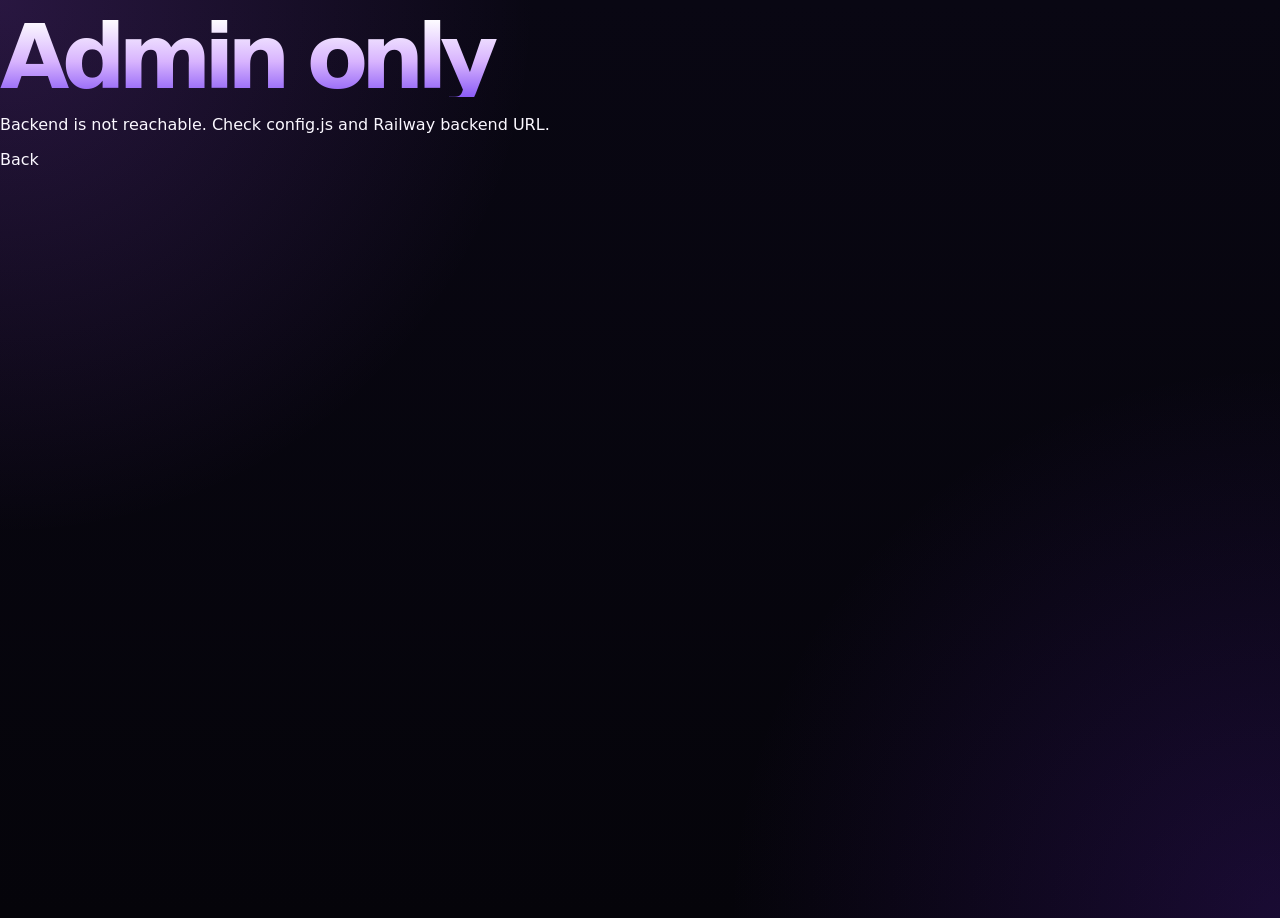
==== admin.html @ 063a1f6b "Add files via upload" ====
<!DOCTYPE html>
<html lang="en">
<head>
  <meta charset="UTF-8" />
  <meta name="viewport" content="width=device-width, initial-scale=1.0" />
  <title>Azor Studios — Admin Dashboard</title>
  <link rel="icon" href="assets/pack.png" />
  <link rel="stylesheet" href="styles.css?v=3" />
</head>
<body class="admin-body">
  <div class="noise" aria-hidden="true"></div>

  <aside class="admin-sidebar">
    <a class="brand admin-brand" href="index.html">
      <img src="assets/pack.png" alt="" />
      <span>Azor<span>Studios</span></span>
    </a>
    <nav class="admin-menu">
      <a class="active" href="#uploadSection">Upload</a>
      <a href="#productsSection">Products</a>
      <a href="#usersSection">Users</a>
      <a href="#downloadsSection">Downloads</a>
      <a href="#activitySection">Activity</a>
      <a href="index.html">Website</a>
    </nav>
    <button class="btn btn-dark admin-logout" id="logoutBtn">Logout</button>
  </aside>

  <main class="admin-main">
    <section class="admin-hero">
      <p class="pill"><span></span> Admin Dashboard</p>
      <h1>Manage Azor Studios.</h1>
      <p>Upload plugins, mods and resource packs. Track users, downloads and account activity.</p>
    </section>

    <section class="admin-upload-card" id="uploadSection">
      <div class="upload-header">
        <div>
          <h2>Create a new project</h2>
          <p>Modrinth-style upload form for admins only.</p>
        </div>
        <span class="upload-badge">Admin Upload</span>
      </div>

      <form id="uploadForm" class="project-form" enctype="multipart/form-data">
        <div class="field-group">
          <label>Type</label>
          <select name="category" required>
            <option value="plugins">Plugin</option>
            <option value="setups">Setup</option>
            <option value="configs">Config</option>
            <option value="skript">Skript</option>
            <option value="mods">Mod</option>
          </select>
        </div>

        <div class="field-group">
          <label>Name</label>
          <input name="title" id="projectTitle" placeholder="Enter project name..." required />
          <small>Short and memorable names work best.</small>
        </div>

        <div class="field-group">
          <label>URL Preview</label>
          <input id="slugPreview" value="https://azorstudios/project/" disabled />
        </div>

        <div class="field-row">
          <div class="field-group">
            <label>Plugin Version</label>
            <input name="version" placeholder="1.0.0" value="1.0.0" required />
          </div>
          <div class="field-group">
            <label>Minecraft Versions</label>
            <input name="minecraftVersions" placeholder="1.21.11, 1.21.10, 1.21.9" value="1.21.x" required />
            <small>Comma-separated. Newest first.</small>
          </div>
          <div class="field-group">
            <label>Visibility</label>
            <div class="visibility-pills" aria-label="Visibility">
              <button type="button" class="selected">Public</button>
              <button type="button">Unlisted</button>
              <button type="button">Private</button>
            </div>
          </div>
        </div>

        <div class="field-row">
          <div class="field-group">
            <label>Loader</label>
            <div class="checkbox-list" data-checkbox-group="loaders">
              <label><input type="checkbox" name="loaders" value="paper" checked> Paper</label>
              <label><input type="checkbox" name="loaders" value="spigot"> Spigot</label>
              <label><input type="checkbox" name="loaders" value="fabric"> Fabric</label>
              <label><input type="checkbox" name="loaders" value="forge"> Forge</label>
            </div>
          </div>
          <div class="field-group">
            <label>Platform</label>
            <div class="checkbox-list" data-checkbox-group="platforms">
              <label><input type="checkbox" name="platforms" value="bungeecord"> BungeeCord</label>
              <label><input type="checkbox" name="platforms" value="geyser"> Geyser Extension</label>
              <label><input type="checkbox" name="platforms" value="velocity"> Velocity</label>
              <label><input type="checkbox" name="platforms" value="waterfall"> Waterfall</label>
            </div>
          </div>
          <div class="field-group">
            <label>Environment</label>
            <div class="checkbox-list" data-checkbox-group="environments">
              <label><input type="checkbox" name="environments" value="client"> Client</label>
              <label><input type="checkbox" name="environments" value="server" checked> Server</label>
            </div>
          </div>
          <div class="field-group">
            <label>License</label>
            <select name="license">
              <option value="proprietary" selected>Proprietary</option>
              <option value="open_source">Open source</option>
            </select>
          </div>
        </div>

        <div class="field-group">
          <label>Summary</label>
          <textarea name="shortDescription" rows="3" placeholder="A sentence or two that describes your project." required></textarea>
          <small>This appears on product cards.</small>
        </div>

        <div class="field-group">
          <label>Description</label>
          <textarea name="description" rows="6" placeholder="Full description, setup notes, features, requirements..."></textarea>
        </div>

        <div class="field-group file-drop">
          <label>Project icon</label>
          <input name="icon" type="file" accept=".png,.jpg,.jpeg,.webp,.gif" />
          <small>Optional icon. Appears in search results, cards and project pages.</small>
        </div>

        <div class="field-group">
          <label>Version changelog</label>
          <textarea name="changelog" rows="4" placeholder="What changed in this version?"></textarea>
        </div>

        <div class="field-group file-drop">
          <label>Upload file</label>
          <input name="file" type="file" accept=".jar,.zip,.mcpack" required />
          <small>Allowed: .jar, .zip, .mcpack — max 100MB.</small>
        </div>

        <div class="upload-actions">
          <button class="btn btn-dark" type="reset">Cancel</button>
          <button class="btn btn-primary" type="submit">+ Create project</button>
        </div>
        <small id="uploadStatus" class="upload-status"></small>
      </form>
    </section>

    <section class="admin-stats">
      <div><strong id="statUsers">0</strong><span>Users</span></div>
      <div><strong id="statDownloads">0</strong><span>Downloads</span></div>
      <div><strong id="statActivity">0</strong><span>Activity logs</span></div>
    </section>

    <section class="admin-panel" id="productsSection">
      <h2>Uploaded Products</h2>
      <div id="productsTable" class="table-wrap">Loading...</div>
    </section>

    <section class="admin-panel" id="usersSection">
      <h2>Users</h2>
      <div id="usersTable" class="table-wrap">Loading...</div>
    </section>

    <section class="admin-panel" id="downloadsSection">
      <h2>Downloads</h2>
      <div id="downloadsTable" class="table-wrap">Loading...</div>
    </section>

    <section class="admin-panel" id="activitySection">
      <h2>Activity</h2>
      <div id="activityTable" class="table-wrap">Loading...</div>
    </section>
  </main>

  <script src="config.js?v=3"></script>
  <script src="admin.js?v=3"></script>
</body>
</html>
---- styles.css ----
/* =========================================================
   Azor Studios Website
   Clean purple/black frontend stylesheet
   ========================================================= */

/* -----------------------------
   1. Theme tokens
----------------------------- */
:root {
  --bg: #070611;
  --bg-deep: #030208;
  --panel: #11101b;
  --panel-2: #171426;
  --panel-3: #211d2f;

  --text: #fbf8ff;
  --muted: #a99dbb;
  --muted-2: #7f728f;

  --purple: #a855f7;
  --purple-2: #7c3aed;
  --purple-3: #6d28d9;
  --soft: #d8b4fe;

  --line: rgba(216, 180, 254, 0.14);
  --line-strong: rgba(216, 180, 254, 0.38);
  --glass: rgba(255, 255, 255, 0.055);
  --glass-strong: rgba(255, 255, 255, 0.085);

  --shadow: 0 24px 80px rgba(0, 0, 0, 0.45);
  --shadow-soft: 0 14px 45px rgba(0, 0, 0, 0.28);

  --radius-sm: 12px;
  --radius-md: 18px;
  --radius-lg: 26px;
  --radius-xl: 32px;

  --container: 1180px;
  --ease: cubic-bezier(0.16, 1, 0.3, 1);
}

/* -----------------------------
   2. Base reset
----------------------------- */
* {
  box-sizing: border-box;
}

html {
  scroll-behavior: smooth;
}

body {
  margin: 0;
  min-height: 100vh;
  color: var(--text);
  font-family: Inter, ui-sans-serif, system-ui, -apple-system, BlinkMacSystemFont, "Segoe UI", sans-serif;
  background:
    radial-gradient(circle at 50% -10%, #261343 0%, var(--bg) 45%, var(--bg-deep) 100%);
  cursor: url("assets/sword-cursor.png") 4 4, auto;
  overflow-x: hidden;
}

body.admin-body {
  background:
    radial-gradient(circle at top left, rgba(168, 85, 247, 0.20), transparent 34%),
    radial-gradient(circle at bottom right, rgba(109, 40, 217, 0.20), transparent 35%),
    linear-gradient(180deg, #090713, #05040a);
}

a {
  color: inherit;
  text-decoration: none;
}

button,
input,
textarea,
select {
  font: inherit;
}

button {
  color: inherit;
}

img {
  display: block;
  max-width: 100%;
}

a,
button,
.primary-btn,
.secondary-btn,
.ghost-btn,
.category-card,
.market-card,
.admin-menu a,
.visibility-pills button,
input[type="file"] {
  cursor: url("assets/sword-pointer.png") 4 4, pointer;
}

input,
textarea {
  cursor: text;
}

::selection {
  background: var(--purple);
  color: white;
}

/* -----------------------------
   3. Shared helpers
----------------------------- */
.bg-noise {
  position: fixed;
  inset: 0;
  z-index: -1;
  opacity: 0.07;
  pointer-events: none;
  background-image: url("data:image/svg+xml,%3Csvg viewBox='0 0 250 250' xmlns='http://www.w3.org/2000/svg'%3E%3Cfilter id='n'%3E%3CfeTurbulence type='fractalNoise' baseFrequency='.8' numOctaves='3'/%3E%3C/filter%3E%3Crect width='100%25' height='100%25' filter='url(%23n)'/%3E%3C/svg%3E");
}

.shell {
  width: min(var(--container), calc(100% - 36px));
  margin-inline: auto;
}

.hidden {
  display: none !important;
}

.eyebrow {
  display: inline-flex;
  align-items: center;
  gap: 8px;
  width: fit-content;
  padding: 8px 12px;
  border: 1px solid var(--line);
  border-radius: 999px;
  background: rgba(168, 85, 247, 0.12);
  color: var(--soft);
  font-size: 0.78rem;
  font-weight: 950;
  letter-spacing: 0.12em;
  text-transform: uppercase;
}

.eyebrow::before {
  content: "";
  width: 7px;
  height: 7px;
  border-radius: 50%;
  background: var(--purple);
  box-shadow: 0 0 14px rgba(168, 85, 247, 0.85);
}

.reveal {
  opacity: 0;
  transform: translateY(22px);
  transition: opacity 0.65s var(--ease), transform 0.65s var(--ease);
}

.reveal.visible {
  opacity: 1;
  transform: none;
}

.delay-1 {
  transition-delay: 0.12s;
}

/* -----------------------------
   4. Buttons
----------------------------- */
.primary-btn,
.secondary-btn,
.ghost-btn {
  display: inline-flex;
  align-items: center;
  justify-content: center;
  border-radius: 15px;
  font-weight: 950;
  transition: transform 0.18s ease, border-color 0.18s ease, background 0.18s ease, color 0.18s ease;
}

.primary-btn {
  border: 0;
  padding: 11px 16px;
  color: white;
  background: linear-gradient(135deg, var(--purple), var(--purple-3));
  box-shadow: 0 12px 30px rgba(168, 85, 247, 0.25);
}

.secondary-btn {
  padding: 11px 16px;
  border: 1px solid var(--line);
  background: var(--panel-2);
  color: var(--text);
}

.ghost-btn {
  padding: 10px 13px;
  border: 1px solid transparent;
  background: transparent;
  color: var(--muted);
}

.primary-btn:hover,
.secondary-btn:hover,
.ghost-btn:hover {
  transform: translateY(-2px);
}

.ghost-btn:hover,
.secondary-btn:hover {
  border-color: var(--line);
  background: rgba(168, 85, 247, 0.12);
  color: var(--soft);
}

.big {
  padding: 15px 22px;
}

.link-btn {
  padding: 0;
  border: 0;
  background: transparent;
  color: var(--soft);
  font-weight: 900;
  text-align: left;
}

/* -----------------------------
   5. Header / navigation
----------------------------- */
.topbar {
  position: sticky;
  top: 16px;
  z-index: 50;
  display: flex;
  align-items: center;
  justify-content: space-between;
  gap: 16px;
  width: min(var(--container), calc(100% - 36px));
  margin: 16px auto 0;
  padding: 12px 14px;
  border: 1px solid var(--line);
  border-radius: 20px;
  background: rgba(12, 10, 22, 0.78);
  backdrop-filter: blur(18px);
  box-shadow: var(--shadow-soft);
}

.brand {
  display: flex;
  align-items: center;
  gap: 10px;
  font-size: 1.1rem;
  font-weight: 950;
  white-space: nowrap;
}

.brand img {
  width: 38px;
  height: 38px;
  border-radius: 10px;
}

.brand span span {
  color: var(--soft);
}

.desktop-nav {
  display: flex;
  align-items: center;
  gap: 8px;
}

.desktop-nav a {
  padding: 10px 13px;
  border: 1px solid transparent;
  border-radius: 14px;
  color: var(--muted);
  font-weight: 800;
}

.desktop-nav a:hover,
.desktop-nav a.active {
  border-color: var(--line);
  background: rgba(168, 85, 247, 0.12);
  color: var(--soft);
}

.top-actions {
  display: flex;
  align-items: center;
  gap: 8px;
}

.profile-chip {
  display: flex;
  align-items: center;
  gap: 8px;
  padding: 7px 10px;
  border: 1px solid var(--line);
  border-radius: 999px;
  color: var(--soft);
  font-weight: 900;
}

.profile-chip img {
  width: 26px;
  height: 26px;
  border-radius: 7px;
}

.mobile-toggle {
  display: none;
  padding: 9px 12px;
  border: 1px solid var(--line);
  border-radius: 12px;
  background: var(--panel-2);
  color: white;
}

.mobile-nav {
  display: none;
}

/* -----------------------------
   6. Home hero
----------------------------- */
.hero {
  display: grid;
  grid-template-columns: 1.1fr 0.9fr;
  align-items: center;
  gap: 45px;
  min-height: calc(100vh - 80px);
  padding-block: 80px;
}

.hero h1,
h1 {
  margin: 18px 0;
  font-size: clamp(3.2rem, 7vw, 6.8rem);
  line-height: 0.88;
  letter-spacing: -0.085em;
  background: linear-gradient(180deg, #ffffff, var(--soft) 55%, #8b5cf6);
  -webkit-background-clip: text;
  background-clip: text;
  color: transparent;
}

.hero p,
.section-title p {
  max-width: 680px;
  color: var(--muted);
  font-size: 1.12rem;
  line-height: 1.7;
}

.hero-actions {
  display: flex;
  flex-wrap: wrap;
  gap: 12px;
  margin: 28px 0;
}

.metrics {
  display: flex;
  flex-wrap: wrap;
  gap: 12px;
}

.metrics div {
  padding: 14px 16px;
  border: 1px solid var(--line);
  border-radius: var(--radius-md);
  background: rgba(255, 255, 255, 0.045);
}

.metrics b {
  display: block;
}

.metrics span {
  color: var(--muted);
  font-size: 0.86rem;
}

.hero-preview {
  position: relative;
}

.preview-card {
  padding: 28px;
  border: 1px solid var(--line);
  border-radius: 30px;
  background: linear-gradient(180deg, rgba(255, 255, 255, 0.08), rgba(255, 255, 255, 0.03));
  box-shadow: var(--shadow);
}

.main-preview {
  text-align: center;
}

.main-preview img {
  width: 220px;
  margin: 0 auto 20px;
  border-radius: var(--radius-lg);
}

.main-preview p {
  color: var(--muted);
}

.floating-card {
  position: absolute;
  padding: 12px 16px;
  border: 1px solid var(--line);
  border-radius: 16px;
  background: var(--panel);
  color: var(--soft);
  font-weight: 950;
  box-shadow: var(--shadow);
}

.floating-card.one {
  top: 30px;
  left: -20px;
}

.floating-card.two {
  right: -12px;
  bottom: 50px;
}

/* -----------------------------
   7. Sections / cards
----------------------------- */
.category-section,
.features,
.contact {
  padding-block: 80px;
}

.section-title {
  max-width: 760px;
  margin: 0 auto 38px;
  text-align: center;
}

.section-title h2,
.contact-card h2 {
  margin: 14px 0;
  font-size: clamp(2.1rem, 4.2vw, 4.4rem);
  line-height: 0.95;
  letter-spacing: -0.06em;
}

.category-grid,
.feature-grid,
.ads-grid {
  display: grid;
  gap: 18px;
}

.category-grid {
  grid-template-columns: repeat(3, 1fr);
}

.feature-grid {
  grid-template-columns: repeat(4, 1fr);
}

.ads-grid {
  grid-template-columns: repeat(2, 1fr);
  padding-block: 40px;
}

.category-card,
.feature-card,
.ad-card,
.contact-card,
.market-card,
.admin-panel,
.admin-upload-card {
  border: 1px solid var(--line);
  border-radius: var(--radius-lg);
  background: linear-gradient(180deg, rgba(255, 255, 255, 0.07), rgba(255, 255, 255, 0.025));
  box-shadow: var(--shadow);
}

.category-card,
.feature-card,
.ad-card {
  position: relative;
  display: block;
  padding: 26px;
  overflow: hidden;
  transition: transform 0.2s ease, border-color 0.2s ease;
}

.category-card:hover,
.ad-card:hover,
.market-card:hover {
  transform: translateY(-6px);
  border-color: var(--line-strong);
}

.category-card span {
  display: grid;
  place-items: center;
  width: 46px;
  height: 46px;
  border-radius: 15px;
  background: rgba(168, 85, 247, 0.16);
  color: var(--soft);
  font-weight: 950;
}

.category-card h3,
.feature-card b,
.ad-card h3 {
  font-size: 1.35rem;
}

.category-card p,
.feature-card p,
.ad-card p,
.contact-card p,
.market-card p,
.market-card small {
  color: var(--muted);
  line-height: 1.7;
}

.category-card b,
.ad-card small,
.contact-links a {
  color: var(--soft);
}

.contact-card {
  display: flex;
  align-items: center;
  justify-content: space-between;
  gap: 22px;
  padding: 30px;
}

.contact-links {
  display: grid;
  gap: 10px;
  font-weight: 900;
}

.footer {
  display: flex;
  justify-content: space-between;
  gap: 18px;
  padding-block: 28px;
  border-top: 1px solid var(--line);
  color: var(--muted);
}

/* -----------------------------
   8. Product pages
----------------------------- */
.products-page {
  padding-block: 40px 80px;
}

.market-tabs {
  display: flex;
  flex-wrap: wrap;
  gap: 6px;
  padding: 16px 0 0;
  border-bottom: 1px solid var(--line);
}

.market-tabs a {
  padding: 12px 18px;
  border-radius: 12px 12px 0 0;
  color: var(--muted);
  font-weight: 900;
  transition: background 0.15s ease, color 0.15s ease;
}

.market-tabs a.active {
  color: var(--text);
  background: rgba(168, 85, 247, 0.16);
}

.market-tabs a:hover {
  color: var(--text);
}

/* Legacy pill toolbar kept for the in-page category switch above the grid */
.product-toolbar {
  display: flex;
  flex-wrap: wrap;
  justify-content: center;
  gap: 10px;
  margin: 0 0 28px;
}

.product-toolbar a {
  padding: 12px 18px;
  border: 1px solid var(--line);
  border-radius: 999px;
  color: var(--muted);
  font-weight: 950;
}

.product-toolbar a.active,
.product-toolbar a:hover {
  border-color: transparent;
  background: linear-gradient(135deg, var(--purple), var(--purple-3));
  color: white;
}

.market-toolbar {
  display: flex;
  gap: 14px;
  margin-bottom: 16px;
  flex-wrap: wrap;
}

.market-search {
  flex: 1;
  min-width: 220px;
  display: flex;
  align-items: center;
  gap: 10px;
  padding: 0 16px;
  border: 1px solid var(--line);
  border-radius: 14px;
  background: rgba(255, 255, 255, 0.05);
}

.market-search-icon {
  color: var(--muted-2);
  font-size: 1.1rem;
}

.market-search input {
  flex: 1;
  padding: 14px 0;
  border: 0;
  background: transparent;
  color: var(--text);
}

.market-search input:focus {
  outline: none;
}

.market-sort {
  display: flex;
  align-items: center;
  gap: 10px;
  padding: 0 14px;
  border: 1px solid var(--line);
  border-radius: 14px;
  background: rgba(255, 255, 255, 0.05);
  color: var(--muted);
  font-weight: 850;
  white-space: nowrap;
}

.market-sort select {
  padding: 14px 4px;
  border: 0;
  background: transparent;
  color: var(--text);
  font-weight: 850;
}

.market-sort select:focus {
  outline: none;
}

.market-result-bar {
  display: flex;
  align-items: center;
  justify-content: space-between;
  gap: 14px;
  margin-bottom: 16px;
  flex-wrap: wrap;
}

.market-count {
  color: var(--muted);
  font-weight: 800;
}

.market-pagination {
  display: flex;
  align-items: center;
  gap: 6px;
}

.market-pagination-bottom {
  justify-content: center;
  margin-top: 22px;
}

.page-btn {
  min-width: 38px;
  height: 38px;
  padding: 0 10px;
  border: 1px solid var(--line);
  border-radius: 10px;
  background: rgba(255, 255, 255, 0.04);
  color: var(--muted);
  font-weight: 850;
}

.page-btn:hover:not(:disabled) {
  border-color: var(--line-strong);
  color: var(--text);
}

.page-btn.active {
  border-color: transparent;
  background: linear-gradient(135deg, var(--purple), var(--purple-3));
  color: white;
}

.page-btn:disabled {
  opacity: 0.35;
  cursor: not-allowed;
}

.page-ellipsis {
  color: var(--muted-2);
  padding: 0 4px;
}

.product-list {
  display: grid;
  gap: 14px;
}

.market-card {
  padding: 22px;
  transition: transform 0.2s ease, border-color 0.2s ease;
}

.market-card img {
  width: 76px;
  border-radius: 18px;
}

.market-card-empty {
  text-align: center;
  padding: 50px 24px;
}

.market-type {
  display: block;
  margin: 14px 0 8px;
  color: var(--soft);
  font-size: 0.75rem;
  font-weight: 950;
  text-transform: uppercase;
}

.market-row {
  display: grid;
  grid-template-columns: 76px 1fr auto;
  gap: 18px;
  align-items: center;
  padding: 18px;
}

.market-row-body {
  display: grid;
  gap: 8px;
  min-width: 0;
}

.market-row-head {
  display: flex;
  align-items: baseline;
  gap: 10px;
  flex-wrap: wrap;
}

.market-row-head h3 {
  font-size: 1.15rem;
}

.market-row-author {
  color: var(--muted-2);
  font-weight: 700;
  font-size: 0.9rem;
}

.market-row-desc {
  color: var(--muted);
  line-height: 1.6;
  font-size: 0.95rem;
}

.market-row-tags {
  display: flex;
  flex-wrap: wrap;
  gap: 8px;
}

.tag-chip {
  padding: 5px 10px;
  border-radius: 999px;
  background: rgba(168, 85, 247, 0.14);
  color: var(--soft);
  font-size: 0.78rem;
  font-weight: 850;
}

.tag-chip-more {
  background: rgba(255, 255, 255, 0.06);
  color: var(--muted);
}

.market-row-stats {
  display: grid;
  gap: 6px;
  text-align: right;
  color: var(--muted);
  font-size: 0.88rem;
  white-space: nowrap;
}

.market-row-stats b {
  color: var(--text);
}

.market-row-updated {
  color: var(--muted-2);
}

/* -----------------------------
   9. Modals / auth forms
----------------------------- */
.modal {
  position: fixed;
  inset: 0;
  z-index: 100;
  display: none;
  align-items: center;
  justify-content: center;
  padding: 20px;
  background: rgba(0, 0, 0, 0.7);
}

.modal.open {
  display: flex;
}

.modal-box,
.modal-card {
  position: relative;
  width: min(430px, 100%);
  padding: 24px;
  border: 1px solid var(--line);
  border-radius: 24px;
  background: var(--panel);
  box-shadow: var(--shadow);
}

.modal-box h2,
.modal-card h2 {
  margin: 0 0 14px;
}

.close-modal,
.modal-close {
  position: absolute;
  top: 14px;
  right: 14px;
  width: 34px;
  height: 34px;
  border: 0;
  border-radius: 50%;
  background: var(--panel-3);
  color: white;
}

.modal form,
.modal-card form {
  display: grid;
  gap: 12px;
}

.modal input,
.modal textarea,
.modal-card input,
.modal-card textarea {
  width: 100%;
  padding: 14px;
  border: 1px solid var(--line);
  border-radius: 14px;
  background: #0b0a13;
  color: var(--text);
}

.modal-status {
  min-height: 1.2em;
  color: var(--soft);
}

.auth-page {
  display: grid;
  place-items: center;
  min-height: 100vh;
}

.auth-card h1 {
  margin: 18px 0;
  font-size: 2.2rem;
  letter-spacing: -0.04em;
  background: none;
  color: var(--text);
}

/* -----------------------------
   10. Admin dashboard
----------------------------- */
.admin-sidebar {
  position: fixed;
  top: 18px;
  bottom: 18px;
  left: 18px;
  z-index: 20;
  display: flex;
  flex-direction: column;
  width: 250px;
  padding: 18px;
  border: 1px solid var(--line);
  border-radius: 28px;
  background: rgba(13, 11, 24, 0.82);
  backdrop-filter: blur(18px);
}

.admin-brand {
  margin-bottom: 24px;
}

.admin-menu {
  display: grid;
  gap: 8px;
}

.admin-menu a {
  padding: 12px 14px;
  border-radius: 14px;
  color: var(--muted);
  font-weight: 800;
}

.admin-menu a.active,
.admin-menu a:hover {
  background: rgba(168, 85, 247, 0.16);
  color: var(--soft);
}

.admin-logout {
  margin-top: auto;
}

.admin-main {
  max-width: 1300px;
  margin-left: 290px;
  padding: 34px 32px 80px;
}

.admin-hero {
  padding: 28px 0;
}

.admin-hero h1 {
  font-size: clamp(2.4rem, 5vw, 4.5rem);
}

.admin-upload-card,
.admin-panel {
  padding: 24px;
  margin-bottom: 20px;
}

.upload-header {
  display: flex;
  align-items: center;
  justify-content: space-between;
  gap: 20px;
  padding-bottom: 18px;
  margin-bottom: 20px;
  border-bottom: 1px solid var(--line);
}

.upload-header h2,
.admin-panel h2 {
  margin: 0 0 6px;
  font-size: 1.7rem;
}

.upload-badge {
  padding: 9px 12px;
  border: 1px solid rgba(216, 180, 254, 0.28);
  border-radius: 999px;
  background: rgba(168, 85, 247, 0.12);
  color: var(--soft);
  font-weight: 900;
}

.project-form {
  display: grid;
  gap: 18px;
}

.field-row {
  display: grid;
  grid-template-columns: repeat(auto-fit, minmax(180px, 1fr));
  gap: 16px;
}

.field-group {
  display: grid;
  gap: 8px;
}

.field-group label {
  font-weight: 900;
}

.field-group input,
.field-group select,
.field-group textarea,
.upload-form input,
.upload-form select,
.upload-form textarea {
  width: 100%;
  padding: 15px 16px;
  border: 1px solid rgba(216, 180, 254, 0.16);
  border-radius: 16px;
  background: #11101a;
  color: var(--text);
}

.field-group input:focus,
.field-group select:focus,
.field-group textarea:focus {
  outline: 2px solid var(--purple);
  border-color: transparent;
}

.field-group small {
  color: var(--muted);
}

.visibility-pills {
  display: flex;
  flex-wrap: wrap;
  gap: 10px;
}

.visibility-pills button {
  padding: 12px 18px;
  border: 0;
  border-radius: 14px;
  background: #272432;
  color: var(--muted);
  font-weight: 900;
}

.visibility-pills button.selected {
  outline: 1px solid var(--purple);
  background: rgba(168, 85, 247, 0.2);
  color: var(--soft);
}

.file-drop {
  padding: 18px;
  border: 1px dashed rgba(216, 180, 254, 0.28);
  border-radius: 20px;
  background: rgba(255, 255, 255, 0.025);
}

.checkbox-list {
  display: grid;
  gap: 8px;
  padding: 14px 16px;
  border: 1px solid rgba(216, 180, 254, 0.16);
  border-radius: 16px;
  background: #11101a;
}

.checkbox-list label {
  display: flex;
  align-items: center;
  gap: 10px;
  font-weight: 700;
  color: var(--muted);
  cursor: pointer;
}

.checkbox-list label:hover {
  color: var(--text);
}

.checkbox-list input[type="checkbox"] {
  width: 16px;
  height: 16px;
  accent-color: var(--purple);
}

.upload-actions {
  display: flex;
  justify-content: flex-end;
  gap: 12px;
}

.upload-status {
  min-height: 1.2em;
}

.admin-stats {
  display: grid;
  grid-template-columns: repeat(3, 1fr);
  gap: 16px;
  margin: 18px 0;
}

.admin-stats div {
  padding: 22px;
  border: 1px solid var(--line);
  border-radius: 22px;
  background: var(--glass);
}

.admin-stats strong {
  display: block;
  color: var(--soft);
  font-size: 2rem;
}

.admin-stats span {
  color: var(--muted);
  font-weight: 800;
}

.table-wrap {
  overflow-x: auto;
}

table {
  width: 100%;
  border-collapse: collapse;
  font-size: 0.92rem;
}

th,
td {
  padding: 12px 10px;
  border-bottom: 1px solid var(--line);
  color: var(--muted);
  text-align: left;
  white-space: nowrap;
}

th {
  color: var(--soft);
  font-weight: 950;
}

.avatar-small {
  width: 34px;
  height: 34px;
  border-radius: 8px;
}

.empty-table {
  padding: 14px;
  color: var(--muted);
}

/* -----------------------------
   11. Responsive
----------------------------- */
@media (max-width: 1050px) {
  .desktop-nav,
  .top-actions {
    display: none;
  }

  .mobile-toggle {
    display: block;
  }

  .mobile-nav.open {
    position: fixed;
    top: 82px;
    left: 18px;
    right: 18px;
    z-index: 60;
    display: grid;
    padding: 14px;
    border: 1px solid var(--line);
    border-radius: 18px;
    background: var(--panel);
  }

  .mobile-nav a {
    padding: 12px;
    color: var(--muted);
  }

  .hero,
  .contact-card {
    grid-template-columns: 1fr;
    display: grid;
  }

  .floating-card {
    display: none;
  }

  .feature-grid {
    grid-template-columns: repeat(2, 1fr);
  }

  .admin-sidebar {
    position: static;
    width: auto;
    margin: 16px;
  }

  .admin-main {
    margin-left: 0;
    padding: 16px;
  }
}

@media (max-width: 760px) {
  .category-grid,
  .feature-grid,
  .ads-grid,
  .product-list,
  .field-row,
  .admin-stats {
    grid-template-columns: 1fr;
  }

  .hero h1,
  h1 {
    font-size: 3.35rem;
  }

  .topbar {
    width: calc(100% - 20px);
  }

  .shell {
    width: calc(100% - 24px);
  }

  .footer,
  .upload-header,
  .contact-card {
    flex-direction: column;
    align-items: flex-start;
  }
}


/* Navigation compact account fix */
.topbar {
  width: min(1320px, calc(100% - 28px));
}

.desktop-nav {
  gap: 4px;
  flex-shrink: 1;
}

.desktop-nav a,
.ghost-btn {
  padding: 8px 10px;
  font-size: 0.92rem;
}

.top-actions {
  gap: 6px;
  flex-shrink: 0;
}

.profile-chip {
  max-width: 175px;
  min-width: 0;
  padding: 6px 9px;
  overflow: hidden;
}

.profile-chip span {
  overflow: hidden;
  text-overflow: ellipsis;
  white-space: nowrap;
}

.profile-chip img {
  flex: 0 0 auto;
}

/* Smaller custom Minecraft sword cursor */
html,
body {
  cursor: url("assets/sword-cursor.png") 2 2, auto;
}

a,
button,
.primary-btn,
.secondary-btn,
.ghost-btn,
.category-card,
.market-card,
.admin-menu a,
.visibility-pills button,
input[type="file"] {
  cursor: url("assets/sword-pointer.png") 2 2, pointer;
}

@media (max-width: 1180px) {
  .desktop-nav a,
  .ghost-btn {
    padding: 7px 8px;
    font-size: 0.86rem;
  }

  .profile-chip {
    max-width: 145px;
  }
}

/* Account dropdown nav fix */
.topbar {
  width: min(1400px, calc(100% - 28px));
}

.brand {
  font-size: 1rem;
}

.brand img {
  width: 34px;
  height: 34px;
}

.desktop-nav {
  gap: 2px;
}

.desktop-nav a,
.ghost-btn {
  padding: 8px 9px;
  font-size: 0.88rem;
}

.top-actions {
  position: relative;
  gap: 6px;
}

.profile-chip {
  max-width: 155px;
  min-width: 0;
  padding: 6px 9px;
  overflow: hidden;
}

.profile-chip span {
  overflow: hidden;
  text-overflow: ellipsis;
  white-space: nowrap;
}

.profile-chip b {
  color: var(--muted);
  font-size: 0.8rem;
}

.account-menu {
  position: absolute;
  top: calc(100% + 10px);
  right: 0;
  z-index: 80;
  min-width: 190px;
  padding: 8px;
  border: 1px solid var(--line);
  border-radius: 16px;
  background: rgba(17, 16, 27, 0.98);
  box-shadow: var(--shadow);
}

.account-menu button {
  display: block;
  width: 100%;
  padding: 10px 12px;
  border: 0;
  border-radius: 12px;
  background: transparent;
  color: var(--text);
  font-weight: 850;
  text-align: left;
}

.account-menu button:hover {
  background: rgba(168, 85, 247, 0.14);
  color: var(--soft);
}

@media (max-width: 1220px) {
  .desktop-nav a,
  .ghost-btn {
    padding: 7px 7px;
    font-size: 0.82rem;
  }

  .profile-chip {
    max-width: 125px;
  }
}

/* Transparent navbar + scroll animation + discover dropdown */
.topbar {
  background: rgba(12, 10, 22, 0.18);
  border-color: rgba(216, 180, 254, 0.10);
  box-shadow: none;
  transition: background 0.28s ease, border-color 0.28s ease, box-shadow 0.28s ease, transform 0.28s ease, padding 0.28s ease;
}

.topbar.nav-scrolled {
  background: rgba(12, 10, 22, 0.84);
  border-color: var(--line);
  box-shadow: var(--shadow-soft);
  padding-top: 9px;
  padding-bottom: 9px;
}

.discover-menu {
  position: relative;
}

.discover-trigger {
  display: inline-flex;
  align-items: center;
  gap: 7px;
  padding: 10px 13px;
  border: 1px solid transparent;
  border-radius: 14px;
  background: transparent;
  color: var(--muted);
  font-weight: 850;
}

.discover-menu:hover .discover-trigger,
.discover-trigger:hover {
  border-color: var(--line);
  background: rgba(168, 85, 247, 0.12);
  color: var(--soft);
}

.discover-dropdown {
  position: absolute;
  top: calc(100% + 12px);
  left: 0;
  z-index: 100;
  width: 230px;
  padding: 10px;
  border: 1px solid var(--line);
  border-radius: 18px;
  background: rgba(17, 16, 27, 0.96);
  box-shadow: var(--shadow);
  opacity: 0;
  visibility: hidden;
  transform: translateY(8px) scale(0.98);
  transition: opacity 0.18s ease, visibility 0.18s ease, transform 0.18s ease;
  backdrop-filter: blur(18px);
}

.discover-menu:hover .discover-dropdown,
.discover-menu.open .discover-dropdown {
  opacity: 1;
  visibility: visible;
  transform: translateY(0) scale(1);
}

.discover-dropdown a {
  display: flex;
  align-items: center;
  gap: 12px;
  padding: 12px;
  border-radius: 13px;
  color: var(--muted);
  font-weight: 850;
}

.discover-dropdown a:hover {
  color: var(--text);
  background: rgba(168, 85, 247, 0.14);
}

.discover-dropdown span {
  display: inline-grid;
  place-items: center;
  min-width: 24px;
  color: var(--soft);
}

/* Admin product edit/delete buttons */
.row-actions {
  display: flex;
  gap: 8px;
}

.row-actions button {
  padding: 7px 10px;
  border: 1px solid var(--line);
  border-radius: 10px;
  background: rgba(168, 85, 247, 0.14);
  color: var(--soft);
  font-weight: 850;
}

.row-actions button.danger {
  border-color: rgba(255, 120, 120, 0.25);
  background: rgba(255, 80, 120, 0.12);
  color: #ff9bba;
}

.row-actions button:hover {
  transform: translateY(-1px);
}

/* Product sidebar and project page extensions */
.products-layout {
  display: grid;
  grid-template-columns: 300px 1fr;
  gap: 28px;
  align-items: start;
}

.filter-sidebar {
  position: sticky;
  top: 100px;
  display: grid;
  gap: 14px;
}

.filter-panel {
  border: 1px solid var(--line);
  border-radius: 18px;
  background: rgba(255, 255, 255, 0.055);
  overflow: hidden;
}

.filter-title {
  display: flex;
  justify-content: space-between;
  align-items: center;
  width: 100%;
  padding: 16px 18px;
  border: 0;
  background: transparent;
  color: var(--text);
  font-weight: 950;
  font-size: 1rem;
}

.filter-content {
  padding: 0 12px 14px;
}

.filter-panel.collapsed .filter-content {
  display: none;
}

.category-search {
  width: 100%;
  margin-bottom: 10px;
  padding: 12px;
  border: 1px solid var(--line);
  border-radius: 12px;
  background: #0b0a13;
  color: var(--text);
}

.option-list {
  display: grid;
  gap: 5px;
}

.scroll-list {
  max-height: 260px;
  overflow-y: auto;
  padding-right: 4px;
}

.scroll-list::-webkit-scrollbar {
  width: 6px;
}

.scroll-list::-webkit-scrollbar-thumb {
  background: var(--line-strong);
  border-radius: 999px;
}

.show-all-row {
  display: flex;
  align-items: center;
  gap: 10px;
  margin-top: 10px;
  padding: 8px 4px 0;
  color: var(--muted);
  font-weight: 800;
  font-size: 0.92rem;
  cursor: pointer;
}

.show-all-row input {
  width: 16px;
  height: 16px;
  accent-color: var(--purple);
}

.empty-filter {
  padding: 10px 4px;
  color: var(--muted-2);
  font-size: 0.9rem;
}

.filter-option {
  display: grid;
  grid-template-columns: 30px 1fr auto;
  align-items: center;
  gap: 8px;
  padding: 10px;
  border-radius: 12px;
  color: var(--muted);
  font-weight: 850;
}

.filter-option:hover,
.filter-option.active {
  background: rgba(168, 85, 247, 0.14);
  color: var(--text);
}

.filter-option span {
  color: var(--soft);
}

.filter-option em {
  color: var(--muted-2);
  font-style: normal;
}

.project-result {
  display: grid;
  grid-template-columns: 72px 1fr;
  gap: 16px;
}

.project-icon,
.project-page-icon {
  width: 72px;
  height: 72px;
  object-fit: cover;
  border-radius: 18px;
  border: 1px solid var(--line);
}

.project-page {
  padding-block: 70px;
}

.project-hero {
  display: grid;
  grid-template-columns: 110px 1fr;
  gap: 24px;
  align-items: center;
  padding: 28px;
  border: 1px solid var(--line);
  border-radius: 28px;
  background: linear-gradient(180deg, rgba(255,255,255,.075), rgba(255,255,255,.025));
  box-shadow: var(--shadow);
}

.project-page-icon {
  width: 110px;
  height: 110px;
}

.project-meta {
  display: flex;
  flex-wrap: wrap;
  gap: 10px;
  margin-top: 14px;
}

.project-meta span {
  padding: 8px 10px;
  border: 1px solid var(--line);
  border-radius: 999px;
  color: var(--muted);
  background: rgba(255,255,255,.04);
}

.project-tabs {
  display: flex;
  gap: 10px;
  margin: 22px 0;
  flex-wrap: wrap;
}

.project-tabs button {
  padding: 12px 18px;
  border: 1px solid var(--line);
  border-radius: 999px;
  background: transparent;
  color: var(--muted);
  font-weight: 950;
}

.project-tabs button.active,
.project-tabs button:hover {
  background: linear-gradient(135deg, var(--purple), var(--purple-3));
  color: white;
  border-color: transparent;
}

.project-tab {
  display: none;
}

.project-tab.active {
  display: block;
}

.version-table {
  border: 1px solid var(--line);
  border-radius: 22px;
  overflow: hidden;
  background: rgba(255,255,255,.04);
}

.version-row {
  display: grid;
  grid-template-columns: 1fr 1fr 1.4fr 1fr .7fr auto;
  gap: 12px;
  align-items: center;
  padding: 14px 16px;
  border-bottom: 1px solid var(--line);
}

.version-row:last-child {
  border-bottom: 0;
}

.version-head {
  color: var(--soft);
  font-weight: 950;
  background: rgba(168, 85, 247, 0.12);
}

@media (max-width: 980px) {
  .products-layout {
    grid-template-columns: 1fr;
  }

  .filter-sidebar {
    position: static;
  }

  .version-row,
  .project-hero,
  .project-result {
    grid-template-columns: 1fr;
  }

  .market-row {
    grid-template-columns: 1fr;
    text-align: left;
  }

  .market-row-stats {
    display: flex;
    text-align: left;
    flex-direction: row;
    gap: 16px;
  }

  .market-tabs {
    overflow-x: auto;
    flex-wrap: nowrap;
  }

  .market-toolbar {
    flex-direction: column;
  }

  .market-sort {
    justify-content: space-between;
  }
}
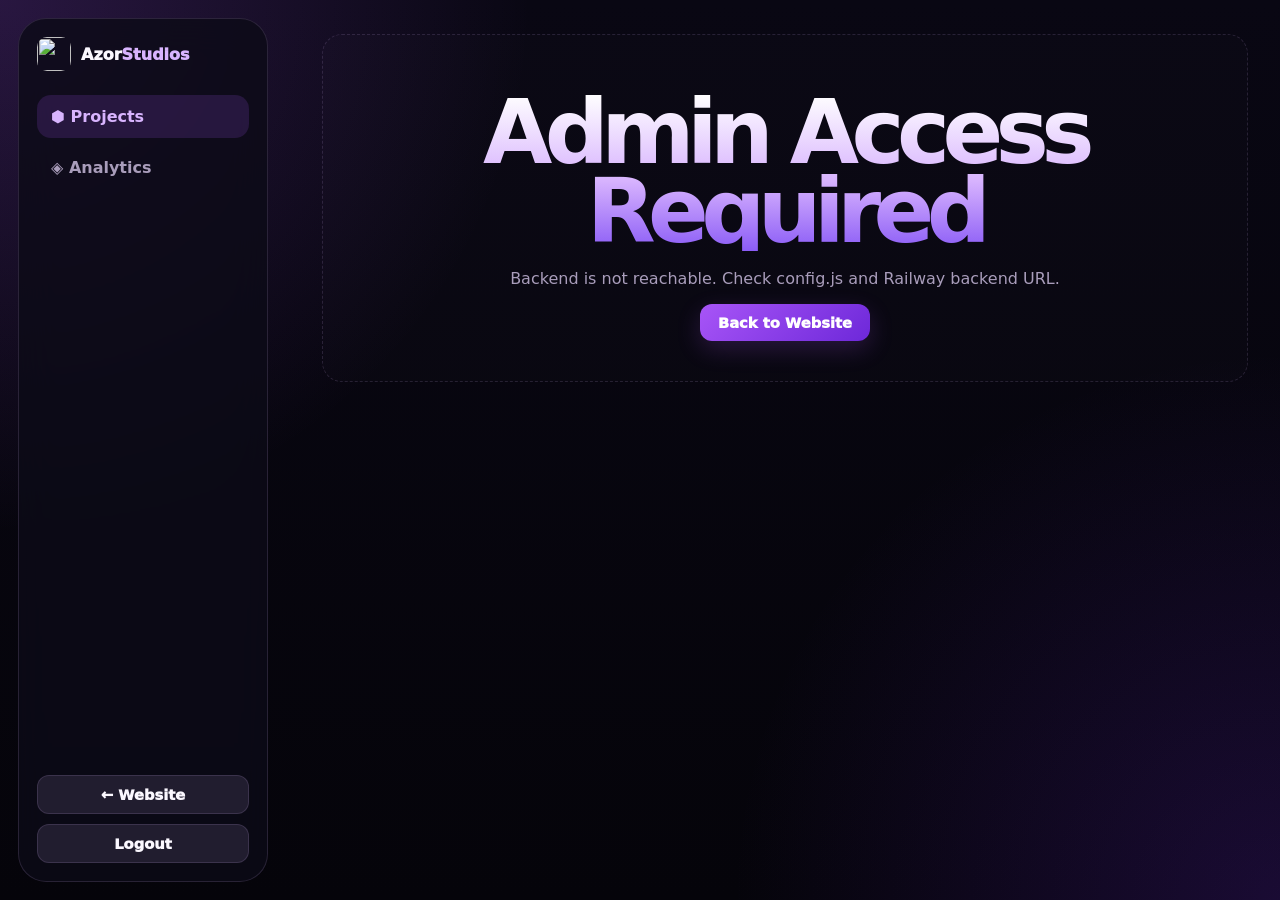
==== commit cc6bba5a: "Add files via upload" ====
--- a/admin.html
+++ b/admin.html
@@ -5,7 +5,7 @@
   <meta name="viewport" content="width=device-width, initial-scale=1.0" />
   <title>Azor Studios — Admin Dashboard</title>
   <link rel="icon" href="assets/pack.png" />
-  <link rel="stylesheet" href="styles.css?v=3" />
+  <link rel="stylesheet" href="styles.css" />
 </head>
 <body class="admin-body">
   <div class="noise" aria-hidden="true"></div>
@@ -16,101 +16,129 @@
       <span>Azor<span>Studios</span></span>
     </a>
     <nav class="admin-menu">
-      <a class="active" href="#uploadSection">Upload</a>
-      <a href="#productsSection">Products</a>
-      <a href="#usersSection">Users</a>
-      <a href="#downloadsSection">Downloads</a>
-      <a href="#activitySection">Activity</a>
-      <a href="index.html">Website</a>
+      <a class="active" data-view="projects">⬢ Projects</a>
+      <a data-view="analytics">◈ Analytics</a>
     </nav>
-    <button class="btn btn-dark admin-logout" id="logoutBtn">Logout</button>
+    <a class="btn btn-dark admin-logout" href="index.html">← Website</a>
+    <button class="btn btn-dark admin-logout-btn" id="logoutBtn">Logout</button>
   </aside>
 
   <main class="admin-main">
-    <section class="admin-hero">
-      <p class="pill"><span></span> Admin Dashboard</p>
-      <h1>Manage Azor Studios.</h1>
-      <p>Upload plugins, mods and resource packs. Track users, downloads and account activity.</p>
+
+    <!-- ===== PROJECTS VIEW ===== -->
+    <section class="admin-view active" id="view-projects">
+      <div class="admin-view-header">
+        <div>
+          <p class="pill"><span></span> Projects</p>
+          <h1>Manage Projects</h1>
+          <p class="admin-subtitle">Create, edit, and manage all Azor Studios products.</p>
+        </div>
+        <button class="btn btn-primary btn-lg" id="addProjectBtn">+ Add Project</button>
+      </div>
+
+      <div class="admin-search-bar">
+        <div class="market-search">
+          <span class="market-search-icon">⌕</span>
+          <input id="projectSearch" placeholder="Search projects...">
+        </div>
+      </div>
+
+      <div class="admin-projects-grid" id="projectsGrid">
+        <div class="admin-loading">Loading projects...</div>
+      </div>
     </section>
 
-    <section class="admin-upload-card" id="uploadSection">
-      <div class="upload-header">
+    <!-- ===== ANALYTICS VIEW ===== -->
+    <section class="admin-view" id="view-analytics">
+      <div class="admin-view-header">
         <div>
-          <h2>Create a new project</h2>
-          <p>Modrinth-style upload form for admins only.</p>
-        </div>
-        <span class="upload-badge">Admin Upload</span>
-      </div>
-
-      <form id="uploadForm" class="project-form" enctype="multipart/form-data">
+          <p class="pill"><span></span> Analytics</p>
+          <h1>Dashboard Analytics</h1>
+          <p class="admin-subtitle">Overview of users, downloads, and activity.</p>
+        </div>
+      </div>
+
+      <div class="admin-stats">
+        <div class="stat-card">
+          <div class="stat-icon">👥</div>
+          <div><strong id="statUsers">0</strong><span>Users</span></div>
+        </div>
+        <div class="stat-card">
+          <div class="stat-icon">↓</div>
+          <div><strong id="statDownloads">0</strong><span>Downloads</span></div>
+        </div>
+        <div class="stat-card">
+          <div class="stat-icon">⬢</div>
+          <div><strong id="statProducts">0</strong><span>Products</span></div>
+        </div>
+        <div class="stat-card">
+          <div class="stat-icon">◎</div>
+          <div><strong id="statActivity">0</strong><span>Activity Logs</span></div>
+        </div>
+      </div>
+
+      <div class="admin-panel" id="usersSection">
+        <div class="panel-header">
+          <h2>Users</h2>
+        </div>
+        <div id="usersTable" class="table-wrap">Loading...</div>
+      </div>
+
+      <div class="admin-panel" id="downloadsSection">
+        <div class="panel-header">
+          <h2>Recent Downloads</h2>
+        </div>
+        <div id="downloadsTable" class="table-wrap">Loading...</div>
+      </div>
+
+      <div class="admin-panel" id="activitySection">
+        <div class="panel-header">
+          <h2>Recent Activity</h2>
+        </div>
+        <div id="activityTable" class="table-wrap">Loading...</div>
+      </div>
+    </section>
+
+  </main>
+
+  <!-- ===== ADD/EDIT PROJECT MODAL ===== -->
+  <div class="modal" id="projectModal">
+    <div class="modal-card modal-lg">
+      <button class="modal-close" type="button">×</button>
+      <h2 id="projectModalTitle">Create New Project</h2>
+      <form id="projectForm" enctype="multipart/form-data">
+        <input type="hidden" name="editId" id="editProjectId" />
+
+        <div class="form-grid-2">
+          <div class="field-group">
+            <label>Project Name *</label>
+            <input name="title" id="projectTitleInput" placeholder="Enter project name..." required />
+            <small>Short and memorable names work best.</small>
+          </div>
+          <div class="field-group">
+            <label>Category *</label>
+            <select name="category" required>
+              <option value="plugins">Plugin</option>
+              <option value="setups">Setup</option>
+              <option value="configs">Config</option>
+              <option value="skript">Skript</option>
+              <option value="mods">Mod</option>
+            </select>
+          </div>
+        </div>
+
         <div class="field-group">
-          <label>Type</label>
-          <select name="category" required>
-            <option value="plugins">Plugin</option>
-            <option value="setups">Setup</option>
-            <option value="configs">Config</option>
-            <option value="skript">Skript</option>
-            <option value="mods">Mod</option>
-          </select>
+          <label>Summary *</label>
+          <textarea name="shortDescription" rows="2" placeholder="A sentence or two that describes your project." required></textarea>
+          <small>This appears on product cards in the marketplace.</small>
         </div>
 
         <div class="field-group">
-          <label>Name</label>
-          <input name="title" id="projectTitle" placeholder="Enter project name..." required />
-          <small>Short and memorable names work best.</small>
-        </div>
-
-        <div class="field-group">
-          <label>URL Preview</label>
-          <input id="slugPreview" value="https://azorstudios/project/" disabled />
-        </div>
-
-        <div class="field-row">
-          <div class="field-group">
-            <label>Plugin Version</label>
-            <input name="version" placeholder="1.0.0" value="1.0.0" required />
-          </div>
-          <div class="field-group">
-            <label>Minecraft Versions</label>
-            <input name="minecraftVersions" placeholder="1.21.11, 1.21.10, 1.21.9" value="1.21.x" required />
-            <small>Comma-separated. Newest first.</small>
-          </div>
-          <div class="field-group">
-            <label>Visibility</label>
-            <div class="visibility-pills" aria-label="Visibility">
-              <button type="button" class="selected">Public</button>
-              <button type="button">Unlisted</button>
-              <button type="button">Private</button>
-            </div>
-          </div>
-        </div>
-
-        <div class="field-row">
-          <div class="field-group">
-            <label>Loader</label>
-            <div class="checkbox-list" data-checkbox-group="loaders">
-              <label><input type="checkbox" name="loaders" value="paper" checked> Paper</label>
-              <label><input type="checkbox" name="loaders" value="spigot"> Spigot</label>
-              <label><input type="checkbox" name="loaders" value="fabric"> Fabric</label>
-              <label><input type="checkbox" name="loaders" value="forge"> Forge</label>
-            </div>
-          </div>
-          <div class="field-group">
-            <label>Platform</label>
-            <div class="checkbox-list" data-checkbox-group="platforms">
-              <label><input type="checkbox" name="platforms" value="bungeecord"> BungeeCord</label>
-              <label><input type="checkbox" name="platforms" value="geyser"> Geyser Extension</label>
-              <label><input type="checkbox" name="platforms" value="velocity"> Velocity</label>
-              <label><input type="checkbox" name="platforms" value="waterfall"> Waterfall</label>
-            </div>
-          </div>
-          <div class="field-group">
-            <label>Environment</label>
-            <div class="checkbox-list" data-checkbox-group="environments">
-              <label><input type="checkbox" name="environments" value="client"> Client</label>
-              <label><input type="checkbox" name="environments" value="server" checked> Server</label>
-            </div>
-          </div>
+          <label>Description</label>
+          <textarea name="description" rows="5" placeholder="Full description, setup notes, features, requirements..."></textarea>
+        </div>
+
+        <div class="form-grid-2">
           <div class="field-group">
             <label>License</label>
             <select name="license">
@@ -118,72 +146,235 @@
               <option value="open_source">Open source</option>
             </select>
           </div>
-        </div>
-
-        <div class="field-group">
-          <label>Summary</label>
-          <textarea name="shortDescription" rows="3" placeholder="A sentence or two that describes your project." required></textarea>
-          <small>This appears on product cards.</small>
-        </div>
-
-        <div class="field-group">
-          <label>Description</label>
-          <textarea name="description" rows="6" placeholder="Full description, setup notes, features, requirements..."></textarea>
+          <div class="field-group file-drop">
+            <label>Project Icon *</label>
+            <div class="icon-upload-area">
+              <img class="icon-preview" id="iconPreview" src="assets/pack.png" alt="Icon preview" />
+              <div>
+                <input name="icon" type="file" accept=".png,.jpg,.jpeg,.webp,.gif" id="iconFileInput" />
+                <small>PNG, JPG, WebP or GIF. Appears on cards and project pages.</small>
+              </div>
+            </div>
+          </div>
+        </div>
+
+        <!-- Version fields shown only for new projects -->
+        <div id="initialVersionFields">
+          <div class="form-divider">
+            <span>Initial Version</span>
+          </div>
+
+          <div class="form-grid-3">
+            <div class="field-group">
+              <label>Version *</label>
+              <input name="version" placeholder="1.0.0" value="1.0.0" required />
+            </div>
+            <div class="field-group">
+              <label>Minecraft Versions *</label>
+              <input name="minecraftVersions" placeholder="1.21.4, 1.21.3" value="1.21.x" required />
+              <small>Comma-separated. Newest first.</small>
+            </div>
+          </div>
+
+          <div class="form-grid-2">
+            <div class="field-group">
+              <label>Loaders *</label>
+              <div class="checkbox-list">
+                <label><input type="checkbox" name="loaders" value="paper" checked> Paper</label>
+                <label><input type="checkbox" name="loaders" value="spigot"> Spigot</label>
+                <label><input type="checkbox" name="loaders" value="fabric"> Fabric</label>
+                <label><input type="checkbox" name="loaders" value="forge"> Forge</label>
+              </div>
+            </div>
+            <div class="field-group">
+              <label>Platform</label>
+              <div class="checkbox-list">
+                <label><input type="checkbox" name="platforms" value="bungeecord"> BungeeCord</label>
+                <label><input type="checkbox" name="platforms" value="geyser"> Geyser Extension</label>
+                <label><input type="checkbox" name="platforms" value="velocity"> Velocity</label>
+                <label><input type="checkbox" name="platforms" value="waterfall"> Waterfall</label>
+              </div>
+            </div>
+          </div>
+
+          <div class="form-grid-2">
+            <div class="field-group">
+              <label>Environment</label>
+              <div class="checkbox-list">
+                <label><input type="checkbox" name="environments" value="client"> Client</label>
+                <label><input type="checkbox" name="environments" value="server" checked> Server</label>
+              </div>
+            </div>
+            <div class="field-group">
+              <label>Changelog</label>
+              <textarea name="changelog" rows="3" placeholder="What's in this version?"></textarea>
+            </div>
+          </div>
+
+          <div class="field-group file-drop">
+            <label>Upload File *</label>
+            <input name="file" type="file" accept=".jar,.zip,.mcpack" id="mainFileInput" />
+            <small>Allowed: .jar, .zip, .mcpack — max 100MB.</small>
+          </div>
+        </div>
+
+        <div class="modal-actions">
+          <button class="btn btn-dark" type="button" id="cancelProjectBtn">Cancel</button>
+          <button class="btn btn-primary" type="submit" id="submitProjectBtn">+ Create Project</button>
+        </div>
+        <small id="projectStatus" class="upload-status"></small>
+      </form>
+    </div>
+  </div>
+
+  <!-- ===== VERSION MANAGEMENT MODAL ===== -->
+  <div class="modal" id="versionsModal">
+    <div class="modal-card modal-lg">
+      <button class="modal-close" type="button">×</button>
+      <h2 id="versionsModalTitle">Manage Versions</h2>
+      <p class="modal-subtitle" id="versionsModalSub"></p>
+
+      <div class="versions-list" id="versionsList">
+        <div class="admin-loading">Loading versions...</div>
+      </div>
+
+      <div class="form-divider">
+        <span>Add New Version</span>
+      </div>
+
+      <form id="addVersionForm" enctype="multipart/form-data">
+        <input type="hidden" name="productId" id="versionProductId" />
+
+        <div class="form-grid-3">
+          <div class="field-group">
+            <label>Version Name *</label>
+            <input name="versionName" placeholder="1.1.0" required />
+          </div>
+          <div class="field-group">
+            <label>Minecraft Versions *</label>
+            <input name="minecraftVersions" placeholder="1.21.4, 1.21.3" value="1.21.x" required />
+          </div>
+        </div>
+
+        <div class="form-grid-2">
+          <div class="field-group">
+            <label>Loaders *</label>
+            <div class="checkbox-list">
+              <label><input type="checkbox" name="loaders" value="paper" checked> Paper</label>
+              <label><input type="checkbox" name="loaders" value="spigot"> Spigot</label>
+              <label><input type="checkbox" name="loaders" value="fabric"> Fabric</label>
+              <label><input type="checkbox" name="loaders" value="forge"> Forge</label>
+            </div>
+          </div>
+          <div class="field-group">
+            <label>Platform</label>
+            <div class="checkbox-list">
+              <label><input type="checkbox" name="platforms" value="bungeecord"> BungeeCord</label>
+              <label><input type="checkbox" name="platforms" value="geyser"> Geyser Extension</label>
+              <label><input type="checkbox" name="platforms" value="velocity"> Velocity</label>
+              <label><input type="checkbox" name="platforms" value="waterfall"> Waterfall</label>
+            </div>
+          </div>
+        </div>
+
+        <div class="form-grid-2">
+          <div class="field-group">
+            <label>Environment</label>
+            <div class="checkbox-list">
+              <label><input type="checkbox" name="environments" value="client"> Client</label>
+              <label><input type="checkbox" name="environments" value="server" checked> Server</label>
+            </div>
+          </div>
+          <div class="field-group">
+            <label>Changelog</label>
+            <textarea name="changelog" rows="3" placeholder="What changed in this version?"></textarea>
+          </div>
         </div>
 
         <div class="field-group file-drop">
-          <label>Project icon</label>
-          <input name="icon" type="file" accept=".png,.jpg,.jpeg,.webp,.gif" />
-          <small>Optional icon. Appears in search results, cards and project pages.</small>
-        </div>
-
-        <div class="field-group">
-          <label>Version changelog</label>
-          <textarea name="changelog" rows="4" placeholder="What changed in this version?"></textarea>
-        </div>
-
-        <div class="field-group file-drop">
-          <label>Upload file</label>
+          <label>Version File *</label>
           <input name="file" type="file" accept=".jar,.zip,.mcpack" required />
           <small>Allowed: .jar, .zip, .mcpack — max 100MB.</small>
         </div>
 
-        <div class="upload-actions">
-          <button class="btn btn-dark" type="reset">Cancel</button>
-          <button class="btn btn-primary" type="submit">+ Create project</button>
-        </div>
-        <small id="uploadStatus" class="upload-status"></small>
+        <div class="modal-actions">
+          <button class="btn btn-primary" type="submit">+ Add Version</button>
+        </div>
+        <small id="versionStatus" class="upload-status"></small>
       </form>
-    </section>
-
-    <section class="admin-stats">
-      <div><strong id="statUsers">0</strong><span>Users</span></div>
-      <div><strong id="statDownloads">0</strong><span>Downloads</span></div>
-      <div><strong id="statActivity">0</strong><span>Activity logs</span></div>
-    </section>
-
-    <section class="admin-panel" id="productsSection">
-      <h2>Uploaded Products</h2>
-      <div id="productsTable" class="table-wrap">Loading...</div>
-    </section>
-
-    <section class="admin-panel" id="usersSection">
-      <h2>Users</h2>
-      <div id="usersTable" class="table-wrap">Loading...</div>
-    </section>
-
-    <section class="admin-panel" id="downloadsSection">
-      <h2>Downloads</h2>
-      <div id="downloadsTable" class="table-wrap">Loading...</div>
-    </section>
-
-    <section class="admin-panel" id="activitySection">
-      <h2>Activity</h2>
-      <div id="activityTable" class="table-wrap">Loading...</div>
-    </section>
-  </main>
-
-  <script src="config.js?v=3"></script>
-  <script src="admin.js?v=3"></script>
+    </div>
+  </div>
+
+  <!-- ===== EDIT VERSION MODAL ===== -->
+  <div class="modal" id="editVersionModal">
+    <div class="modal-card modal-md">
+      <button class="modal-close" type="button">×</button>
+      <h2>Edit Version</h2>
+      <form id="editVersionForm">
+        <input type="hidden" name="versionId" id="editVersionId" />
+
+        <div class="form-grid-2">
+          <div class="field-group">
+            <label>Version Name *</label>
+            <input name="versionName" id="editVersionName" required />
+          </div>
+          <div class="field-group">
+            <label>Minecraft Versions *</label>
+            <input name="minecraftVersions" id="editMcVersions" required />
+          </div>
+        </div>
+
+        <div class="form-grid-2">
+          <div class="field-group">
+            <label>Loaders *</label>
+            <div class="checkbox-list" id="editVersionLoaders">
+              <label><input type="checkbox" name="loaders" value="paper"> Paper</label>
+              <label><input type="checkbox" name="loaders" value="spigot"> Spigot</label>
+              <label><input type="checkbox" name="loaders" value="fabric"> Fabric</label>
+              <label><input type="checkbox" name="loaders" value="forge"> Forge</label>
+            </div>
+          </div>
+          <div class="field-group">
+            <label>Platform</label>
+            <div class="checkbox-list" id="editVersionPlatforms">
+              <label><input type="checkbox" name="platforms" value="bungeecord"> BungeeCord</label>
+              <label><input type="checkbox" name="platforms" value="geyser"> Geyser Extension</label>
+              <label><input type="checkbox" name="platforms" value="velocity"> Velocity</label>
+              <label><input type="checkbox" name="platforms" value="waterfall"> Waterfall</label>
+            </div>
+          </div>
+        </div>
+
+        <div class="form-grid-2">
+          <div class="field-group">
+            <label>Environment</label>
+            <div class="checkbox-list" id="editVersionEnvironments">
+              <label><input type="checkbox" name="environments" value="client"> Client</label>
+              <label><input type="checkbox" name="environments" value="server"> Server</label>
+            </div>
+          </div>
+          <div class="field-group">
+            <label>Changelog</label>
+            <textarea name="changelog" id="editVersionChangelog" rows="3"></textarea>
+          </div>
+        </div>
+
+        <div class="field-group file-drop">
+          <label>Replace File (optional)</label>
+          <input name="file" type="file" accept=".jar,.zip,.mcpack" id="editVersionFile" />
+          <small>Leave empty to keep the current file.</small>
+        </div>
+
+        <div class="modal-actions">
+          <button class="btn btn-dark" type="button" onclick="closeModal('editVersionModal')">Cancel</button>
+          <button class="btn btn-primary" type="submit">Save Changes</button>
+        </div>
+        <small id="editVersionStatus" class="upload-status"></small>
+      </form>
+    </div>
+  </div>
+
+  <script src="config.js"></script>
+  <script src="admin.js"></script>
 </body>
 </html>
--- a/styles.css
+++ b/styles.css
@@ -1549,129 +1549,7 @@
   transform: translateY(-1px);
 }
 
-/* Product sidebar and project page extensions */
-.products-layout {
-  display: grid;
-  grid-template-columns: 300px 1fr;
-  gap: 28px;
-  align-items: start;
-}
-
-.filter-sidebar {
-  position: sticky;
-  top: 100px;
-  display: grid;
-  gap: 14px;
-}
-
-.filter-panel {
-  border: 1px solid var(--line);
-  border-radius: 18px;
-  background: rgba(255, 255, 255, 0.055);
-  overflow: hidden;
-}
-
-.filter-title {
-  display: flex;
-  justify-content: space-between;
-  align-items: center;
-  width: 100%;
-  padding: 16px 18px;
-  border: 0;
-  background: transparent;
-  color: var(--text);
-  font-weight: 950;
-  font-size: 1rem;
-}
-
-.filter-content {
-  padding: 0 12px 14px;
-}
-
-.filter-panel.collapsed .filter-content {
-  display: none;
-}
-
-.category-search {
-  width: 100%;
-  margin-bottom: 10px;
-  padding: 12px;
-  border: 1px solid var(--line);
-  border-radius: 12px;
-  background: #0b0a13;
-  color: var(--text);
-}
-
-.option-list {
-  display: grid;
-  gap: 5px;
-}
-
-.scroll-list {
-  max-height: 260px;
-  overflow-y: auto;
-  padding-right: 4px;
-}
-
-.scroll-list::-webkit-scrollbar {
-  width: 6px;
-}
-
-.scroll-list::-webkit-scrollbar-thumb {
-  background: var(--line-strong);
-  border-radius: 999px;
-}
-
-.show-all-row {
-  display: flex;
-  align-items: center;
-  gap: 10px;
-  margin-top: 10px;
-  padding: 8px 4px 0;
-  color: var(--muted);
-  font-weight: 800;
-  font-size: 0.92rem;
-  cursor: pointer;
-}
-
-.show-all-row input {
-  width: 16px;
-  height: 16px;
-  accent-color: var(--purple);
-}
-
-.empty-filter {
-  padding: 10px 4px;
-  color: var(--muted-2);
-  font-size: 0.9rem;
-}
-
-.filter-option {
-  display: grid;
-  grid-template-columns: 30px 1fr auto;
-  align-items: center;
-  gap: 8px;
-  padding: 10px;
-  border-radius: 12px;
-  color: var(--muted);
-  font-weight: 850;
-}
-
-.filter-option:hover,
-.filter-option.active {
-  background: rgba(168, 85, 247, 0.14);
-  color: var(--text);
-}
-
-.filter-option span {
-  color: var(--soft);
-}
-
-.filter-option em {
-  color: var(--muted-2);
-  font-style: normal;
-}
-
+/* Product sidebar and project page extensions (Cleaned Up) */
 .project-result {
   display: grid;
   grid-template-columns: 72px 1fr;
@@ -1780,15 +1658,430 @@
   background: rgba(168, 85, 247, 0.12);
 }
 
+/* ===== NEW ADMIN OVERHAUL STYLES ===== */
+.admin-view {
+  display: none;
+}
+
+.admin-view.active {
+  display: block;
+}
+
+.admin-view-header {
+  display: flex;
+  justify-content: space-between;
+  align-items: flex-start;
+  margin-bottom: 28px;
+  border-bottom: 1px solid var(--line);
+  padding-bottom: 20px;
+}
+
+.admin-view-header h1 {
+  margin: 6px 0 4px;
+  font-size: 2.2rem;
+  font-weight: 950;
+}
+
+.admin-subtitle {
+  color: var(--muted);
+  font-size: 1rem;
+  margin: 0;
+}
+
+.admin-search-bar {
+  margin-bottom: 24px;
+  max-width: 450px;
+}
+
+.admin-projects-grid {
+  display: grid;
+  grid-template-columns: repeat(auto-fill, minmax(360px, 1fr));
+  gap: 20px;
+}
+
+.project-card {
+  display: flex;
+  flex-direction: column;
+  justify-content: space-between;
+  border: 1px solid var(--line);
+  border-radius: 24px;
+  background: rgba(255, 255, 255, 0.03);
+  padding: 20px;
+  transition: transform 0.2s var(--ease), border-color 0.2s var(--ease);
+}
+
+.project-card:hover {
+  border-color: var(--line-strong);
+  transform: translateY(-2px);
+}
+
+.project-card-top {
+  display: flex;
+  gap: 16px;
+  margin-bottom: 16px;
+}
+
+.project-card-icon {
+  width: 56px;
+  height: 56px;
+  object-fit: cover;
+  border-radius: 14px;
+  border: 1px solid var(--line);
+  background: var(--bg-deep);
+}
+
+.project-card-info {
+  flex: 1;
+}
+
+.project-card-info h3 {
+  margin: 2px 0 6px;
+  font-size: 1.15rem;
+  font-weight: 950;
+  color: var(--text);
+}
+
+.project-card-info p {
+  margin: 0;
+  font-size: 0.88rem;
+  color: var(--muted);
+  display: -webkit-box;
+  -webkit-line-clamp: 2;
+  -webkit-box-orient: vertical;
+  overflow: hidden;
+}
+
+.project-card-category {
+  font-size: 0.72rem;
+  text-transform: uppercase;
+  letter-spacing: 0.08em;
+  font-weight: 900;
+  color: var(--soft);
+  display: inline-flex;
+  align-items: center;
+  gap: 5px;
+}
+
+.project-card-meta {
+  display: flex;
+  gap: 12px;
+  padding-top: 12px;
+  margin-bottom: 16px;
+  border-top: 1px solid var(--line);
+  font-size: 0.82rem;
+  color: var(--muted-2);
+  font-weight: 800;
+}
+
+.project-card-actions {
+  display: flex;
+  gap: 8px;
+}
+
+.project-card-actions button,
+.project-card-actions a {
+  flex: 1;
+}
+
+/* Modals sizing and layout */
+.modal-card.modal-lg {
+  width: min(850px, 100%);
+  max-height: 90vh;
+  overflow-y: auto;
+}
+
+.modal-card.modal-md {
+  width: min(600px, 100%);
+  max-height: 90vh;
+  overflow-y: auto;
+}
+
+.modal-subtitle {
+  color: var(--muted);
+  margin-top: -8px;
+  margin-bottom: 20px;
+  font-size: 0.95rem;
+}
+
+/* Form Grids */
+.form-grid-2 {
+  display: grid;
+  grid-template-columns: repeat(2, 1fr);
+  gap: 16px;
+}
+
+.form-grid-3 {
+  display: grid;
+  grid-template-columns: repeat(3, 1fr);
+  gap: 16px;
+}
+
+.form-divider {
+  display: flex;
+  align-items: center;
+  gap: 12px;
+  margin: 24px 0 16px;
+  color: var(--soft);
+  font-weight: 850;
+  text-transform: uppercase;
+  font-size: 0.82rem;
+  letter-spacing: 0.08em;
+}
+
+.form-divider::after,
+.form-divider::before {
+  content: "";
+  flex: 1;
+  height: 1px;
+  background: var(--line);
+}
+
+/* Icon upload preview */
+.icon-upload-area {
+  display: flex;
+  align-items: center;
+  gap: 16px;
+  background: rgba(255, 255, 255, 0.02);
+  border: 1px solid var(--line);
+  padding: 12px;
+  border-radius: 16px;
+}
+
+.icon-preview {
+  width: 64px;
+  height: 64px;
+  border-radius: 12px;
+  object-fit: cover;
+  border: 1px solid var(--line);
+  background: var(--bg-deep);
+}
+
+.modal-actions {
+  display: flex;
+  justify-content: flex-end;
+  gap: 12px;
+  margin-top: 20px;
+}
+
+/* Versions list inside modal */
+.versions-list {
+  display: grid;
+  gap: 12px;
+  margin-bottom: 24px;
+  max-height: 250px;
+  overflow-y: auto;
+  padding-right: 8px;
+}
+
+.version-item {
+  display: flex;
+  justify-content: space-between;
+  align-items: center;
+  padding: 14px 18px;
+  border: 1px solid var(--line);
+  border-radius: 16px;
+  background: rgba(255, 255, 255, 0.03);
+}
+
+.version-item-info {
+  display: grid;
+  gap: 4px;
+}
+
+.version-item-header {
+  display: flex;
+  align-items: center;
+  gap: 10px;
+}
+
+.version-item-header strong {
+  color: var(--text);
+  font-size: 1.05rem;
+}
+
+.version-item-mc {
+  font-size: 0.8rem;
+  color: var(--purple);
+  background: rgba(168, 85, 247, 0.14);
+  padding: 2px 8px;
+  border-radius: 999px;
+  font-weight: 800;
+}
+
+.version-item-meta {
+  display: flex;
+  gap: 14px;
+  font-size: 0.85rem;
+  color: var(--muted);
+}
+
+.version-item-changelog {
+  font-size: 0.85rem;
+  color: var(--muted-2);
+  margin: 4px 0 0;
+  max-width: 480px;
+  white-space: nowrap;
+  overflow: hidden;
+  text-overflow: ellipsis;
+}
+
+.version-item-actions {
+  display: flex;
+  gap: 8px;
+}
+
+/* Loading & Empty states */
+.admin-loading,
+.admin-empty,
+.admin-error {
+  padding: 40px;
+  text-align: center;
+  border: 1px dashed var(--line);
+  border-radius: 20px;
+  background: rgba(255, 255, 255, 0.01);
+  color: var(--muted);
+  grid-column: 1 / -1;
+}
+
+.admin-empty h3,
+.admin-error h3 {
+  color: var(--soft);
+  margin-bottom: 8px;
+}
+
+/* Buttons inside admin panel */
+.btn {
+  display: inline-flex;
+  align-items: center;
+  justify-content: center;
+  border-radius: 12px;
+  font-weight: 950;
+  transition: transform 0.12s var(--ease), opacity 0.12s var(--ease), background 0.12s var(--ease);
+  padding: 10px 18px;
+  border: 0;
+  font-size: 0.92rem;
+  text-align: center;
+  cursor: pointer;
+}
+
+.btn-primary {
+  background: linear-gradient(135deg, var(--purple), var(--purple-3));
+  color: white !important;
+  box-shadow: 0 8px 24px rgba(168, 85, 247, 0.2);
+}
+
+.btn-primary:hover {
+  opacity: 0.9;
+}
+
+.btn-dark {
+  background: var(--panel-3);
+  border: 1px solid var(--line);
+  color: var(--text) !important;
+}
+
+.btn-dark:hover {
+  background: var(--panel-2);
+}
+
+.btn-outline {
+  background: transparent;
+  border: 1px solid var(--line);
+  color: var(--muted) !important;
+}
+
+.btn-outline:hover {
+  border-color: var(--line-strong);
+  color: var(--text) !important;
+}
+
+.btn-danger-outline {
+  background: transparent;
+  border: 1px solid rgba(239, 68, 68, 0.25);
+  color: #ff9b9b !important;
+}
+
+.btn-danger-outline:hover {
+  background: rgba(239, 68, 68, 0.12);
+  border-color: rgba(239, 68, 68, 0.5);
+}
+
+.btn-sm {
+  padding: 6px 12px;
+  font-size: 0.8rem;
+  border-radius: 8px;
+}
+
+.btn-lg {
+  padding: 12px 22px;
+  font-size: 1rem;
+  border-radius: 14px;
+}
+
+.admin-logout-btn {
+  margin-top: 10px;
+}
+
+/* Pills in admin dashboard */
+.pill {
+  display: inline-flex;
+  align-items: center;
+  gap: 6px;
+  padding: 4px 10px;
+  border: 1px solid var(--line);
+  border-radius: 99px;
+  background: rgba(168, 85, 247, 0.08);
+  color: var(--soft);
+  font-size: 0.72rem;
+  font-weight: 900;
+  text-transform: uppercase;
+  letter-spacing: 0.05em;
+}
+
+.pill span {
+  width: 5px;
+  height: 5px;
+  background: var(--purple);
+  border-radius: 50%;
+  box-shadow: 0 0 8px var(--purple);
+}
+
+/* Stat Cards in Analytics view */
+.stat-card {
+  display: flex;
+  align-items: center;
+  gap: 16px;
+  padding: 20px;
+  border: 1px solid var(--line);
+  border-radius: 20px;
+  background: rgba(255, 255, 255, 0.02);
+}
+
+.stat-icon {
+  font-size: 1.8rem;
+  background: rgba(168, 85, 247, 0.12);
+  width: 50px;
+  height: 50px;
+  display: grid;
+  place-items: center;
+  border-radius: 14px;
+}
+
+.stat-card strong {
+  display: block;
+  font-size: 1.8rem;
+  font-weight: 950;
+  color: var(--text);
+}
+
+.stat-card span {
+  font-size: 0.85rem;
+  color: var(--muted);
+  font-weight: 700;
+}
+
+/* Responsive Overrides */
 @media (max-width: 980px) {
-  .products-layout {
-    grid-template-columns: 1fr;
-  }
-
-  .filter-sidebar {
-    position: static;
-  }
-
   .version-row,
   .project-hero,
   .project-result {
@@ -1807,11 +2100,6 @@
     gap: 16px;
   }
 
-  .market-tabs {
-    overflow-x: auto;
-    flex-wrap: nowrap;
-  }
-
   .market-toolbar {
     flex-direction: column;
   }
@@ -1819,4 +2107,14 @@
   .market-sort {
     justify-content: space-between;
   }
-}
+
+  .admin-projects-grid {
+    grid-template-columns: 1fr;
+  }
+
+  .form-grid-2,
+  .form-grid-3 {
+    grid-template-columns: 1fr;
+  }
+}
+
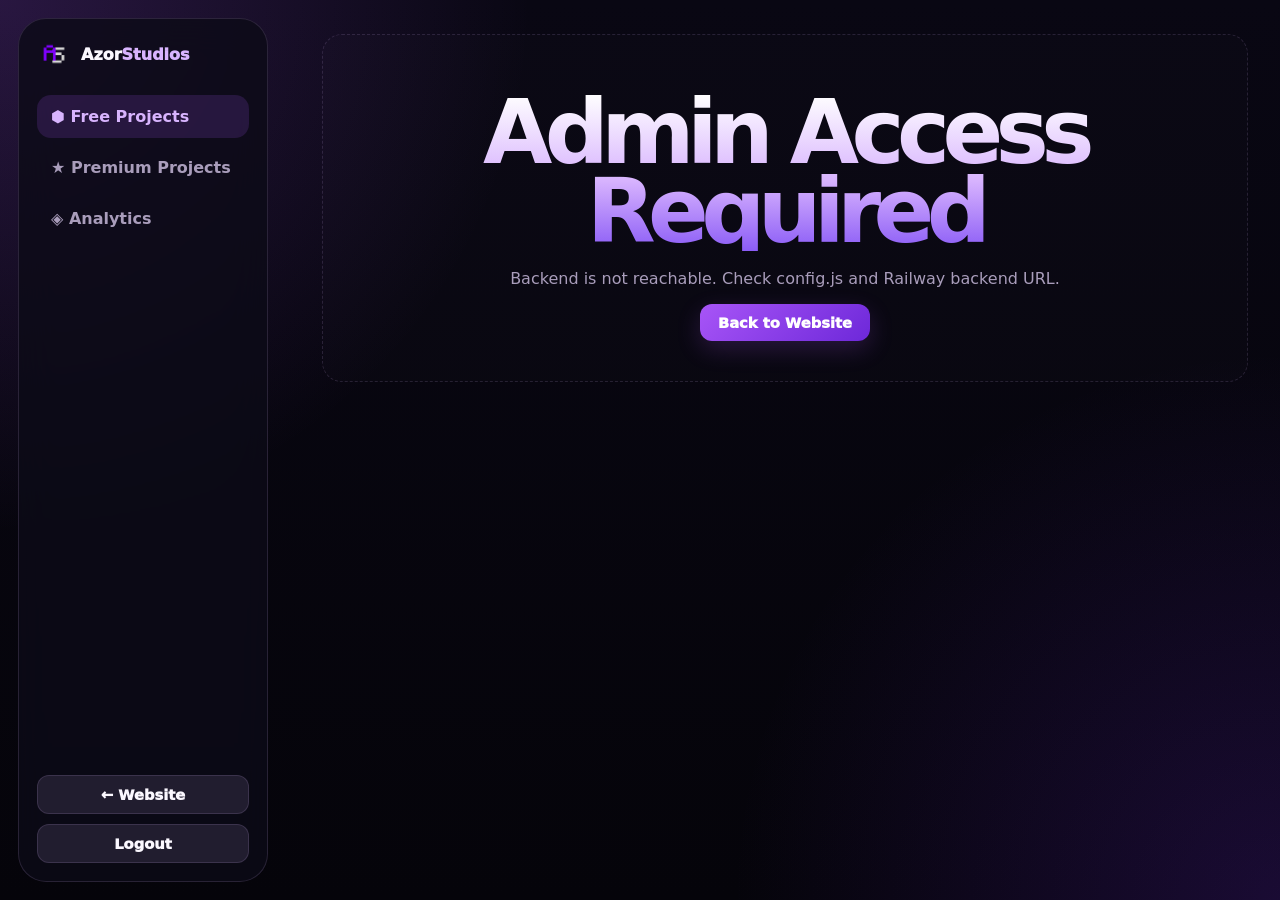
==== commit 72abe1e7: "Add files via upload" ====
--- a/admin.html
+++ b/admin.html
@@ -16,7 +16,8 @@
       <span>Azor<span>Studios</span></span>
     </a>
     <nav class="admin-menu">
-      <a class="active" data-view="projects">⬢ Projects</a>
+      <a class="active" data-view="projects">⬢ Free Projects</a>
+      <a data-view="premium-projects">★ Premium Projects</a>
       <a data-view="analytics">◈ Analytics</a>
     </nav>
     <a class="btn btn-dark admin-logout" href="index.html">← Website</a>
@@ -29,22 +30,45 @@
     <section class="admin-view active" id="view-projects">
       <div class="admin-view-header">
         <div>
-          <p class="pill"><span></span> Projects</p>
-          <h1>Manage Projects</h1>
-          <p class="admin-subtitle">Create, edit, and manage all Azor Studios products.</p>
-        </div>
-        <button class="btn btn-primary btn-lg" id="addProjectBtn">+ Add Project</button>
+          <p class="pill"><span></span> Free Projects</p>
+          <h1>Manage Free Projects</h1>
+          <p class="admin-subtitle">Create, edit, and manage all free Azor Studios products.</p>
+        </div>
+        <button class="btn btn-primary btn-lg" id="addProjectBtn">+ Add Free Project</button>
       </div>
 
       <div class="admin-search-bar">
         <div class="market-search">
           <span class="market-search-icon">⌕</span>
-          <input id="projectSearch" placeholder="Search projects...">
+          <input id="projectSearch" placeholder="Search free projects...">
         </div>
       </div>
 
       <div class="admin-projects-grid" id="projectsGrid">
         <div class="admin-loading">Loading projects...</div>
+      </div>
+    </section>
+
+    <!-- ===== PREMIUM PROJECTS VIEW ===== -->
+    <section class="admin-view" id="view-premium-projects">
+      <div class="admin-view-header">
+        <div>
+          <p class="pill" style="background: rgba(251, 191, 36, 0.15); color: #fbbf24; border-color: rgba(251, 191, 36, 0.3);"><span></span> Premium Projects</p>
+          <h1 style="color: #fbbf24;">Manage Premium Projects</h1>
+          <p class="admin-subtitle">Create, edit, and manage premium Minecraft products (with purchase links).</p>
+        </div>
+        <button class="btn btn-primary btn-lg" id="addPremiumProjectBtn" style="background: #fbbf24; color: #000; font-weight: 900; border: none;">+ Add Premium Project</button>
+      </div>
+
+      <div class="admin-search-bar">
+        <div class="market-search">
+          <span class="market-search-icon">⌕</span>
+          <input id="premiumProjectSearch" placeholder="Search premium projects...">
+        </div>
+      </div>
+
+      <div class="admin-projects-grid" id="premiumProjectsGrid">
+        <div class="admin-loading">Loading premium projects...</div>
       </div>
     </section>
 
@@ -123,6 +147,7 @@
               <option value="configs">Config</option>
               <option value="skript">Skript</option>
               <option value="mods">Mod</option>
+              <option value="resourcepacks">Resource Pack</option>
             </select>
           </div>
         </div>
@@ -158,6 +183,30 @@
           </div>
         </div>
 
+        <!-- Premium Settings Section -->
+        <div class="form-divider">
+          <span>Premium Settings</span>
+        </div>
+
+        <div class="form-grid-3">
+          <div class="field-group">
+            <label>Product Class</label>
+            <select name="isPremium" id="projectIsPremiumInput">
+              <option value="0" selected>Free Product</option>
+              <option value="1">Premium Product</option>
+            </select>
+          </div>
+          <div class="field-group" id="priceFieldGroup" style="display: none;">
+            <label>Price (USD) *</label>
+            <input name="price" id="projectPriceInput" type="number" step="0.01" min="0.00" placeholder="e.g. 5.99" />
+          </div>
+          <div class="field-group" id="purchaseUrlFieldGroup" style="display: none;">
+            <label>Purchase URL *</label>
+            <input name="purchaseUrl" id="projectPurchaseUrlInput" type="url" placeholder="https://builtbybit.com/resources/..." />
+            <small>Link to BuiltByBit, Polymart, etc.</small>
+          </div>
+        </div>
+
         <!-- Version fields shown only for new projects -->
         <div id="initialVersionFields">
           <div class="form-divider">
--- a/styles.css
+++ b/styles.css
@@ -1524,6 +1524,15 @@
   color: var(--soft);
 }
 
+.discover-dropdown a svg {
+  transition: transform 0.2s var(--ease), color 0.2s var(--ease);
+}
+
+.discover-dropdown a:hover svg {
+  transform: scale(1.1);
+  color: #fff;
+}
+
 /* Admin product edit/delete buttons */
 .row-actions {
   display: flex;
@@ -1571,10 +1580,10 @@
 
 .project-hero {
   display: grid;
-  grid-template-columns: 110px 1fr;
-  gap: 24px;
-  align-items: center;
-  padding: 28px;
+  grid-template-columns: 110px 1fr auto;
+  gap: 28px;
+  align-items: center;
+  padding: 32px;
   border: 1px solid var(--line);
   border-radius: 28px;
   background: linear-gradient(180deg, rgba(255,255,255,.075), rgba(255,255,255,.025));
@@ -1599,6 +1608,73 @@
   border-radius: 999px;
   color: var(--muted);
   background: rgba(255,255,255,.04);
+}
+
+/* Loader selection in download modal */
+.loader-options-grid {
+  display: grid;
+  grid-template-columns: repeat(auto-fill, minmax(110px, 1fr));
+  gap: 10px;
+  margin-top: 10px;
+}
+
+.loader-pill-option {
+  display: flex;
+  flex-direction: column;
+  align-items: center;
+  justify-content: center;
+  padding: 12px 10px;
+  border: 1px solid var(--line);
+  border-radius: 14px;
+  background: var(--panel-3);
+  color: var(--muted);
+  font-weight: 850;
+  cursor: pointer;
+  transition: all 0.2s var(--ease);
+}
+
+.loader-pill-option:hover {
+  border-color: var(--line-strong);
+  background: rgba(168, 85, 247, 0.1);
+  color: var(--soft);
+}
+
+.loader-pill-option.active {
+  border-color: var(--purple);
+  background: rgba(168, 85, 247, 0.22);
+  color: #fff;
+  box-shadow: 0 0 16px rgba(168, 85, 247, 0.25);
+}
+
+.loader-pill-option svg {
+  margin-bottom: 6px;
+  color: var(--soft);
+  transition: transform 0.2s var(--ease);
+}
+
+.loader-pill-option.active svg {
+  color: #fff;
+  transform: scale(1.1);
+}
+
+@media (max-width: 768px) {
+  .project-hero {
+    grid-template-columns: 1fr;
+    text-align: center;
+    justify-items: center;
+    padding: 24px;
+  }
+  .project-hero-actions {
+    width: 100%;
+    margin-top: 10px;
+  }
+  .project-hero-actions button {
+    width: 100%;
+    justify-content: center;
+  }
+  .project-meta {
+    justify-content: center;
+  }
 }
 
 .project-tabs {
@@ -2118,3 +2194,45 @@
   }
 }
 
+/* Premium Product styles */
+.premium-color {
+  color: #fbbf24 !important;
+  filter: drop-shadow(0 0 5px rgba(251, 191, 36, 0.45));
+}
+
+.premium-market-row {
+  border-color: rgba(251, 191, 36, 0.16) !important;
+  background: linear-gradient(135deg, rgba(251, 191, 36, 0.03), rgba(255, 255, 255, 0.01)) !important;
+}
+
+.premium-market-row:hover {
+  border-color: rgba(251, 191, 36, 0.45) !important;
+  box-shadow: 0 8px 30px rgba(251, 191, 36, 0.12) !important;
+}
+
+/* Buy buttons */
+.buy-btn {
+  display: inline-flex;
+  align-items: center;
+  gap: 8px;
+  padding: 12px 20px;
+  border-radius: var(--radius-md);
+  background: linear-gradient(135deg, #f59e0b, #d97706);
+  color: white !important;
+  font-weight: 900;
+  text-shadow: 0 1px 2px rgba(0, 0, 0, 0.2);
+  box-shadow: 0 0 20px rgba(245, 158, 11, 0.2);
+  transition: all 0.24s var(--ease);
+}
+
+.buy-btn:hover {
+  transform: translateY(-2px);
+  box-shadow: 0 0 28px rgba(245, 158, 11, 0.45);
+  background: linear-gradient(135deg, #fbbf24, #f59e0b);
+}
+
+.buy-btn svg {
+  color: #fff;
+}
+
+
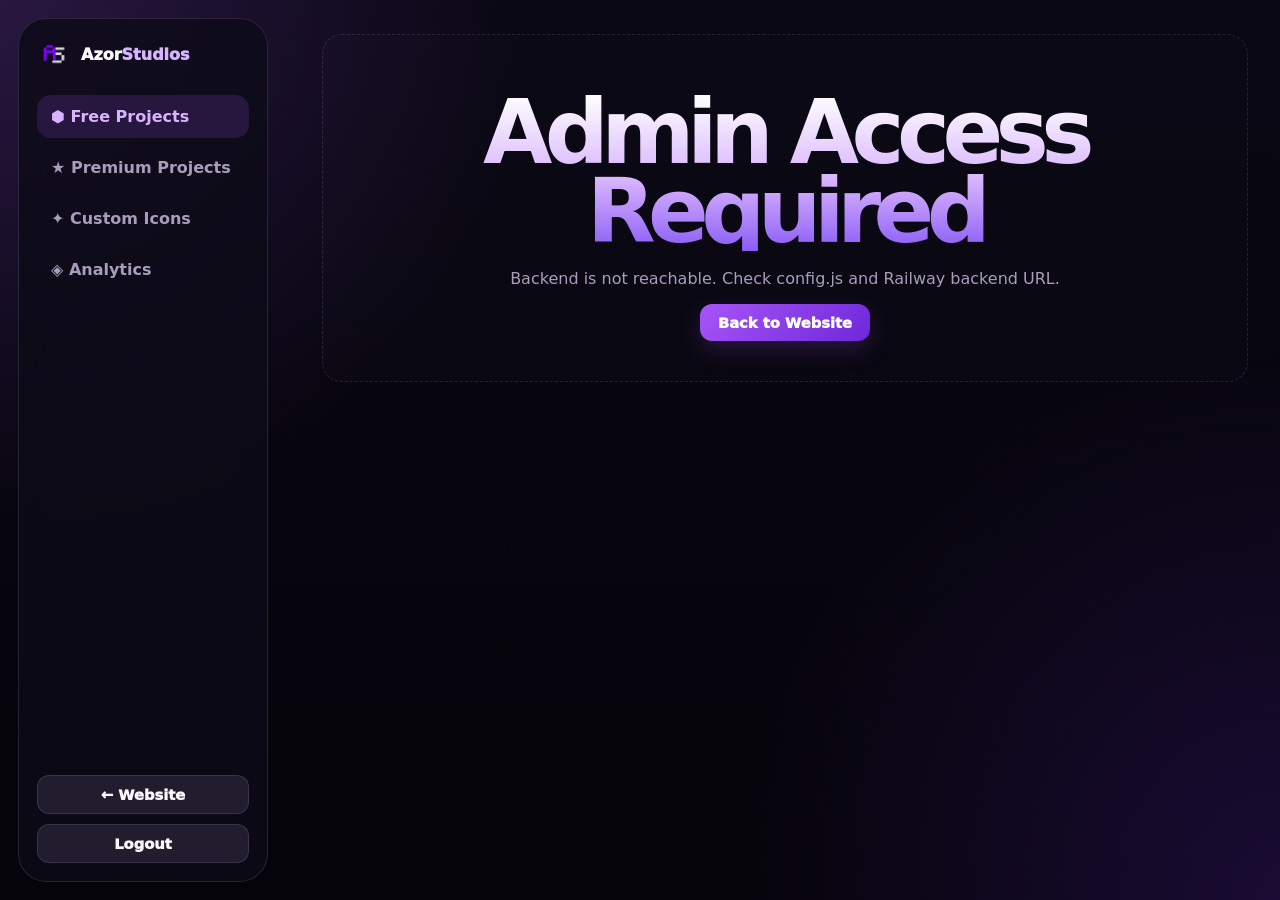
==== commit e3cad8b6: "Add files via upload" ====
--- a/admin.html
+++ b/admin.html
@@ -18,6 +18,7 @@
     <nav class="admin-menu">
       <a class="active" data-view="projects">⬢ Free Projects</a>
       <a data-view="premium-projects">★ Premium Projects</a>
+      <a data-view="emojis">✦ Custom Icons</a>
       <a data-view="analytics">◈ Analytics</a>
     </nav>
     <a class="btn btn-dark admin-logout" href="index.html">← Website</a>
@@ -121,6 +122,19 @@
         </div>
         <div id="activityTable" class="table-wrap">Loading...</div>
       </div>
+    </section>
+
+    <!-- ===== EMOJIS VIEW ===== -->
+    <section class="admin-view" id="view-emojis">
+      <div class="admin-view-header">
+        <div>
+          <p class="pill"><span></span> Icons & Emojis</p>
+          <h1>Custom Minecraft Icons</h1>
+          <p class="admin-subtitle">Click any icon below to copy its shorthand code (e.g. <code>:sword:</code>) for use in titles, summaries, descriptions, and changelogs.</p>
+        </div>
+      </div>
+      <div id="emojiCopyStatus" class="copy-toast"></div>
+      <div class="emojis-grid" id="emojisGrid"></div>
     </section>
 
   </main>
--- a/styles.css
+++ b/styles.css
@@ -2235,4 +2235,87 @@
   color: #fff;
 }
 
-
+/* Custom Minecraft Emojis */
+.custom-emoji {
+  display: inline-block;
+  vertical-align: middle;
+  width: 1.4em;
+  height: 1.4em;
+  margin: 0 0.15em;
+  image-rendering: pixelated;
+  image-rendering: crisp-edges;
+}
+
+/* Emojis Grid View */
+.emojis-grid {
+  display: grid;
+  grid-template-columns: repeat(auto-fill, minmax(140px, 1fr));
+  gap: 16px;
+  margin-top: 24px;
+}
+
+.emoji-card {
+  background: rgba(255, 255, 255, 0.03);
+  border: 1px solid rgba(255, 255, 255, 0.08);
+  border-radius: var(--radius-md);
+  padding: 16px;
+  display: flex;
+  flex-direction: column;
+  align-items: center;
+  gap: 12px;
+  cursor: pointer;
+  transition: all 0.2s var(--ease);
+}
+
+.emoji-card:hover {
+  background: rgba(255, 255, 255, 0.07);
+  border-color: var(--primary);
+  transform: translateY(-2px);
+  box-shadow: 0 4px 20px rgba(139, 92, 246, 0.15);
+}
+
+.emoji-card-img {
+  width: 48px;
+  height: 48px;
+  image-rendering: pixelated;
+  image-rendering: crisp-edges;
+}
+
+.emoji-card code {
+  font-size: 0.85rem;
+  color: var(--soft);
+  background: rgba(0, 0, 0, 0.3);
+  padding: 4px 8px;
+  border-radius: 4px;
+  border: 1px solid rgba(255, 255, 255, 0.05);
+}
+
+.emoji-card:hover code {
+  color: #fff;
+  background: var(--primary);
+  border-color: var(--primary);
+}
+
+.copy-toast {
+  position: fixed;
+  bottom: 32px;
+  right: 32px;
+  background: #10b981;
+  color: #fff;
+  padding: 12px 24px;
+  border-radius: var(--radius-md);
+  font-weight: 800;
+  box-shadow: 0 10px 30px rgba(16, 185, 129, 0.3);
+  transform: translateY(100px);
+  opacity: 0;
+  pointer-events: none;
+  transition: all 0.3s var(--ease);
+  z-index: 9999;
+}
+
+.copy-toast.show {
+  transform: translateY(0);
+  opacity: 1;
+}
+
+
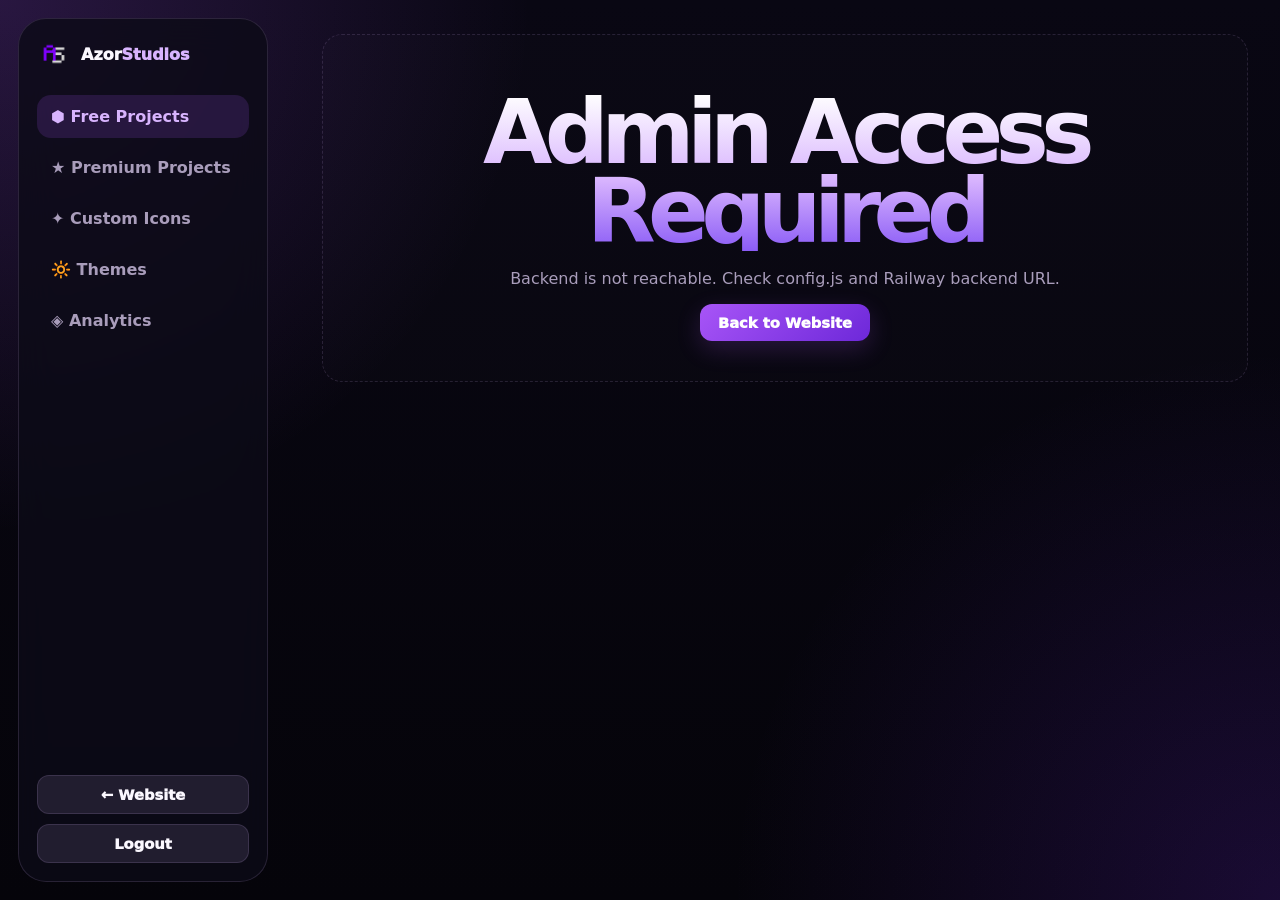
==== commit f8e68eee: "Add files via upload" ====
--- a/admin.html
+++ b/admin.html
@@ -19,6 +19,7 @@
       <a class="active" data-view="projects">⬢ Free Projects</a>
       <a data-view="premium-projects">★ Premium Projects</a>
       <a data-view="emojis">✦ Custom Icons</a>
+      <a data-view="themes">🔆 Themes</a>
       <a data-view="analytics">◈ Analytics</a>
     </nav>
     <a class="btn btn-dark admin-logout" href="index.html">← Website</a>
@@ -135,6 +136,52 @@
       </div>
       <div id="emojiCopyStatus" class="copy-toast"></div>
       <div class="emojis-grid" id="emojisGrid"></div>
+    </section>
+
+    <!-- ===== THEMES VIEW ===== -->
+    <section class="admin-view" id="view-themes">
+      <div class="admin-view-header">
+        <div>
+          <p class="pill"><span></span> Website Customization</p>
+          <h1>Manage Website Themes</h1>
+          <p class="admin-subtitle">Select the active theme for Azor Studios. Changes apply instantly across the entire website.</p>
+        </div>
+      </div>
+
+      <div class="themes-grid">
+        <div class="theme-card" id="themeCardDefault" onclick="setWebsiteTheme('default')">
+          <div class="theme-card-preview default-preview">
+            <div class="theme-palette">
+              <span style="background: #070611;"></span>
+              <span style="background: #11101b;"></span>
+              <span style="background: #a855f7;"></span>
+              <span style="background: #d8b4fe;"></span>
+            </div>
+          </div>
+          <div class="theme-card-info">
+            <h3>Default (Dark Purple)</h3>
+            <p>The classic sleek obsidian and vibrant purple aesthetic.</p>
+            <span class="theme-status-badge">Active</span>
+          </div>
+        </div>
+
+        <div class="theme-card" id="themeCardSummer" onclick="setWebsiteTheme('summer')">
+          <div class="theme-card-preview summer-preview">
+            <div class="theme-palette">
+              <span style="background: #051622;"></span>
+              <span style="background: #0b2234;"></span>
+              <span style="background: #f59e0b;"></span>
+              <span style="background: #38bdf8;"></span>
+            </div>
+          </div>
+          <div class="theme-card-info">
+            <h3>Summer Minecraft</h3>
+            <p>Vibrant tropical oceans, warm beach sand, and glowing 3D sun animations.</p>
+            <span class="theme-status-badge">Active</span>
+          </div>
+        </div>
+      </div>
+      <div id="themeChangeToast" class="copy-toast"></div>
     </section>
 
   </main>
--- a/styles.css
+++ b/styles.css
@@ -1210,11 +1210,106 @@
     left: 18px;
     right: 18px;
     z-index: 60;
-    display: grid;
-    padding: 14px;
+    display: flex;
+    flex-direction: column;
+    gap: 16px;
+    padding: 20px;
     border: 1px solid var(--line);
     border-radius: 18px;
     background: var(--panel);
+    box-shadow: 0 20px 50px rgba(0, 0, 0, 0.5);
+    max-height: calc(100vh - 100px);
+    overflow-y: auto;
+  }
+
+  .mobile-nav-top {
+    display: flex;
+    justify-content: space-between;
+    align-items: center;
+    border-bottom: 1px solid var(--line);
+    padding-bottom: 12px;
+  }
+
+  .mobile-nav-top a {
+    font-size: 1.1rem;
+    font-weight: 800;
+    color: #fff !important;
+    padding: 0 !important;
+  }
+
+  .mobile-admin-link {
+    color: var(--primary) !important;
+  }
+
+  .mobile-nav-section {
+    display: flex;
+    flex-direction: column;
+    gap: 10px;
+  }
+
+  .mobile-nav-title {
+    font-size: 0.8rem;
+    font-weight: 900;
+    text-transform: uppercase;
+    color: var(--soft);
+    letter-spacing: 0.05em;
+  }
+
+  .mobile-nav-grid {
+    display: grid;
+    grid-template-columns: repeat(2, 1fr);
+    gap: 8px;
+  }
+
+  .mobile-nav-grid a {
+    padding: 10px 14px !important;
+    background: rgba(255, 255, 255, 0.03);
+    border: 1px solid rgba(255, 255, 255, 0.06);
+    border-radius: var(--radius-md);
+    text-align: center;
+    font-size: 0.95rem;
+    font-weight: 700;
+    color: var(--muted) !important;
+    transition: all 0.2s var(--ease);
+  }
+
+  .mobile-nav-grid a:hover,
+  .mobile-nav-grid a.active {
+    background: var(--primary);
+    color: #fff !important;
+    border-color: var(--primary);
+  }
+
+  .mobile-nav-actions {
+    display: flex;
+    flex-direction: column;
+    gap: 10px;
+    border-top: 1px solid var(--line);
+    padding-top: 14px;
+  }
+
+  .mobile-nav-actions button,
+  .mobile-nav-actions .ghost-btn {
+    width: 100%;
+    justify-content: center;
+    padding: 12px;
+    font-size: 1rem;
+  }
+
+  .mobile-account-badge {
+    justify-content: center;
+    padding: 10px;
+    background: rgba(255, 255, 255, 0.05);
+    border: 1px solid rgba(255, 255, 255, 0.1);
+    cursor: pointer;
+  }
+
+  .mobile-account-menu {
+    position: static;
+    width: 100%;
+    margin-top: 4px;
+    border: 1px solid var(--line);
+    background: var(--panel-2);
   }
 
   .mobile-nav a {
@@ -2237,13 +2332,15 @@
 
 /* Custom Minecraft Emojis */
 .custom-emoji {
-  display: inline-block;
-  vertical-align: middle;
-  width: 1.4em;
-  height: 1.4em;
-  margin: 0 0.15em;
-  image-rendering: pixelated;
-  image-rendering: crisp-edges;
+  display: inline-block !important;
+  vertical-align: middle !important;
+  width: 1.4em !important;
+  height: 1.4em !important;
+  margin: 0 0.15em !important;
+  border-radius: 0 !important;
+  image-rendering: pixelated !important;
+  image-rendering: crisp-edges !important;
+  object-fit: contain !important;
 }
 
 /* Emojis Grid View */
@@ -2318,4 +2415,276 @@
   opacity: 1;
 }
 
-
+/* =========================================================
+   Summer Minecraft Website Theme
+   ========================================================= */
+html.theme-summer {
+  /* Ocean depths & sandy sunset tones */
+  --bg: #051622;
+  --bg-deep: #030e17;
+  --panel: #0b2234;
+  --panel-2: #122e45;
+  --panel-3: #1a3c57;
+
+  --text: #fffbeb;
+  --muted: #93c5fd;
+  --muted-2: #60a5fa;
+
+  /* Tropical Sun & Sunset Oranges/Yellows */
+  --purple: #f59e0b;
+  --purple-2: #ea580c;
+  --purple-3: #c2410c;
+  --soft: #fde68a;
+
+  --line: rgba(245, 158, 11, 0.2);
+  --line-strong: rgba(245, 158, 11, 0.45);
+  --glass: rgba(245, 158, 11, 0.06);
+  --glass-strong: rgba(245, 158, 11, 0.1);
+
+  --shadow: 0 24px 80px rgba(0, 0, 0, 0.45);
+  --shadow-soft: 0 14px 45px rgba(234, 88, 12, 0.2);
+}
+
+html.theme-summer .floating-card {
+  border-color: rgba(245, 158, 11, 0.4) !important;
+  box-shadow: 0 10px 30px rgba(245, 158, 11, 0.2) !important;
+}
+
+/* =========================================================
+   3D Isometric Minecraft Summer Island (Dribbble Inspired)
+   ========================================================= */
+.summer-3d-island {
+  position: absolute;
+  top: -60px;
+  right: -40px;
+  width: 240px;
+  height: 240px;
+  perspective: 1200px;
+  transform-style: preserve-3d;
+  animation: floatIsland 6s ease-in-out infinite;
+  display: none;
+  z-index: 10;
+}
+
+html.theme-summer .summer-3d-island {
+  display: block;
+}
+
+@keyframes floatIsland {
+  0%, 100% { transform: translateY(0) rotateX(25deg) rotateY(-35deg); }
+  50% { transform: translateY(-15px) rotateX(28deg) rotateY(-30deg); }
+}
+
+.cube {
+  position: absolute;
+  width: 120px;
+  height: 120px;
+  transform-style: preserve-3d;
+}
+
+.island-block {
+  bottom: 20px;
+  left: 60px;
+}
+
+.cube .face {
+  position: absolute;
+  width: 120px;
+  height: 120px;
+  image-rendering: pixelated;
+}
+
+/* 3D Sand & Ocean Block */
+.island-block .top {
+  background: linear-gradient(135deg, #fde047 50%, #38bdf8 50%);
+  transform: rotateX(90deg) translateZ(60px);
+  border: 2px solid #eab308;
+  box-shadow: inset 0 0 12px rgba(234, 179, 8, 0.5);
+}
+
+.island-block .left {
+  background: linear-gradient(to bottom, #facc15 30%, #0284c7 30%);
+  transform: rotateY(-90deg) translateZ(60px);
+  border: 2px solid #ca8a04;
+}
+
+.island-block .right {
+  background: linear-gradient(to bottom, #eab308 30%, #0369a1 30%);
+  transform: translateZ(60px);
+  border: 2px solid #a16207;
+}
+
+/* Floating Summer Sun */
+.sun-sphere {
+  position: absolute;
+  top: 10px;
+  left: 80px;
+  width: 60px;
+  height: 60px;
+  background: radial-gradient(circle, #fef08a 20%, #f59e0b 80%);
+  box-shadow: 0 0 40px #f59e0b, 0 0 80px #f59e0b;
+  border-radius: 50%;
+  animation: sunPulse 4s ease-in-out infinite;
+  transform: translateZ(100px);
+}
+
+@keyframes sunPulse {
+  0%, 100% { transform: translateZ(100px) scale(1); box-shadow: 0 0 40px #f59e0b, 0 0 80px #f59e0b; }
+  50% { transform: translateZ(100px) scale(1.15); box-shadow: 0 0 60px #f59e0b, 0 0 120px #f59e0b; }
+}
+
+/* Floating Summer Chest/Bee */
+.floating-chest {
+  width: 40px;
+  height: 40px;
+  top: 30px;
+  left: 40px;
+  animation: floatChest 4s ease-in-out infinite;
+}
+
+@keyframes floatChest {
+  0%, 100% { transform: translateZ(120px) translateY(0) rotateY(0deg); }
+  50% { transform: translateZ(120px) translateY(-10px) rotateY(15deg); }
+}
+
+.floating-chest .face {
+  width: 40px;
+  height: 40px;
+  background: #b45309;
+  border: 2px solid #78350f;
+}
+.floating-chest .top { transform: rotateX(90deg) translateZ(20px); background: #d97706; }
+.floating-chest .left { transform: rotateY(-90deg) translateZ(20px); }
+.floating-chest .right { transform: translateZ(20px); }
+.floating-chest .right::after {
+  content: '';
+  position: absolute;
+  top: 16px;
+  left: 14px;
+  width: 12px;
+  height: 8px;
+  background: #fcd34d;
+  border: 1px solid #78350f;
+}
+
+/* Rising Summer Sun Particles */
+.summer-particles span {
+  position: absolute;
+  width: 8px;
+  height: 8px;
+  background: #f59e0b;
+  box-shadow: 0 0 10px #fde047;
+  border-radius: 2px;
+  animation: floatParticle 3s linear infinite;
+  opacity: 0;
+}
+.summer-particles span:nth-child(1) { top: 120px; left: 40px; animation-delay: 0s; }
+.summer-particles span:nth-child(2) { top: 140px; left: 120px; animation-delay: 0.6s; }
+.summer-particles span:nth-child(3) { top: 100px; left: 180px; animation-delay: 1.2s; }
+.summer-particles span:nth-child(4) { top: 160px; left: 90px; animation-delay: 1.8s; }
+.summer-particles span:nth-child(5) { top: 110px; left: 150px; animation-delay: 2.4s; }
+
+@keyframes floatParticle {
+  0% { transform: translateY(0) scale(1); opacity: 0; }
+  50% { opacity: 0.8; }
+  100% { transform: translateY(-60px) scale(0.4); opacity: 0; }
+}
+
+/* =========================================================
+   Admin Themes Grid View
+   ========================================================= */
+.themes-grid {
+  display: grid;
+  grid-template-columns: repeat(auto-fit, minmax(320px, 1fr));
+  gap: 24px;
+  margin-top: 24px;
+}
+
+.theme-card {
+  background: var(--panel-2);
+  border: 2px solid var(--line);
+  border-radius: var(--radius-lg);
+  overflow: hidden;
+  cursor: pointer;
+  transition: all 0.24s var(--ease);
+  position: relative;
+}
+
+.theme-card:hover {
+  transform: translateY(-4px);
+  border-color: var(--primary);
+  box-shadow: 0 12px 40px rgba(0, 0, 0, 0.3);
+}
+
+.theme-card.active {
+  border-color: var(--primary);
+  box-shadow: 0 0 30px rgba(245, 158, 11, 0.2);
+}
+
+.theme-card-preview {
+  height: 160px;
+  display: flex;
+  align-items: center;
+  justify-content: center;
+  position: relative;
+}
+
+.default-preview {
+  background: linear-gradient(135deg, #070611, #171426);
+  border-bottom: 1px solid var(--line);
+}
+
+.summer-preview {
+  background: linear-gradient(135deg, #051622, #0b2234);
+  border-bottom: 1px solid var(--line);
+}
+
+.theme-palette {
+  display: flex;
+  gap: 8px;
+  background: rgba(255, 255, 255, 0.05);
+  padding: 8px;
+  border-radius: var(--radius-md);
+  border: 1px solid rgba(255, 255, 255, 0.1);
+}
+
+.theme-palette span {
+  width: 32px;
+  height: 32px;
+  border-radius: 8px;
+  border: 1px solid rgba(255, 255, 255, 0.2);
+}
+
+.theme-card-info {
+  padding: 24px;
+}
+
+.theme-card-info h3 {
+  margin: 0 0 8px;
+  font-size: 1.3rem;
+}
+
+.theme-card-info p {
+  color: var(--muted);
+  font-size: 0.95rem;
+  margin: 0 0 16px;
+  line-height: 1.5;
+}
+
+.theme-status-badge {
+  display: none;
+  padding: 6px 14px;
+  background: var(--primary);
+  color: #fff;
+  font-size: 0.85rem;
+  font-weight: 900;
+  border-radius: 8px;
+  text-transform: uppercase;
+  letter-spacing: 0.05em;
+}
+
+.theme-card.active .theme-status-badge {
+  display: inline-block;
+}
+
+
